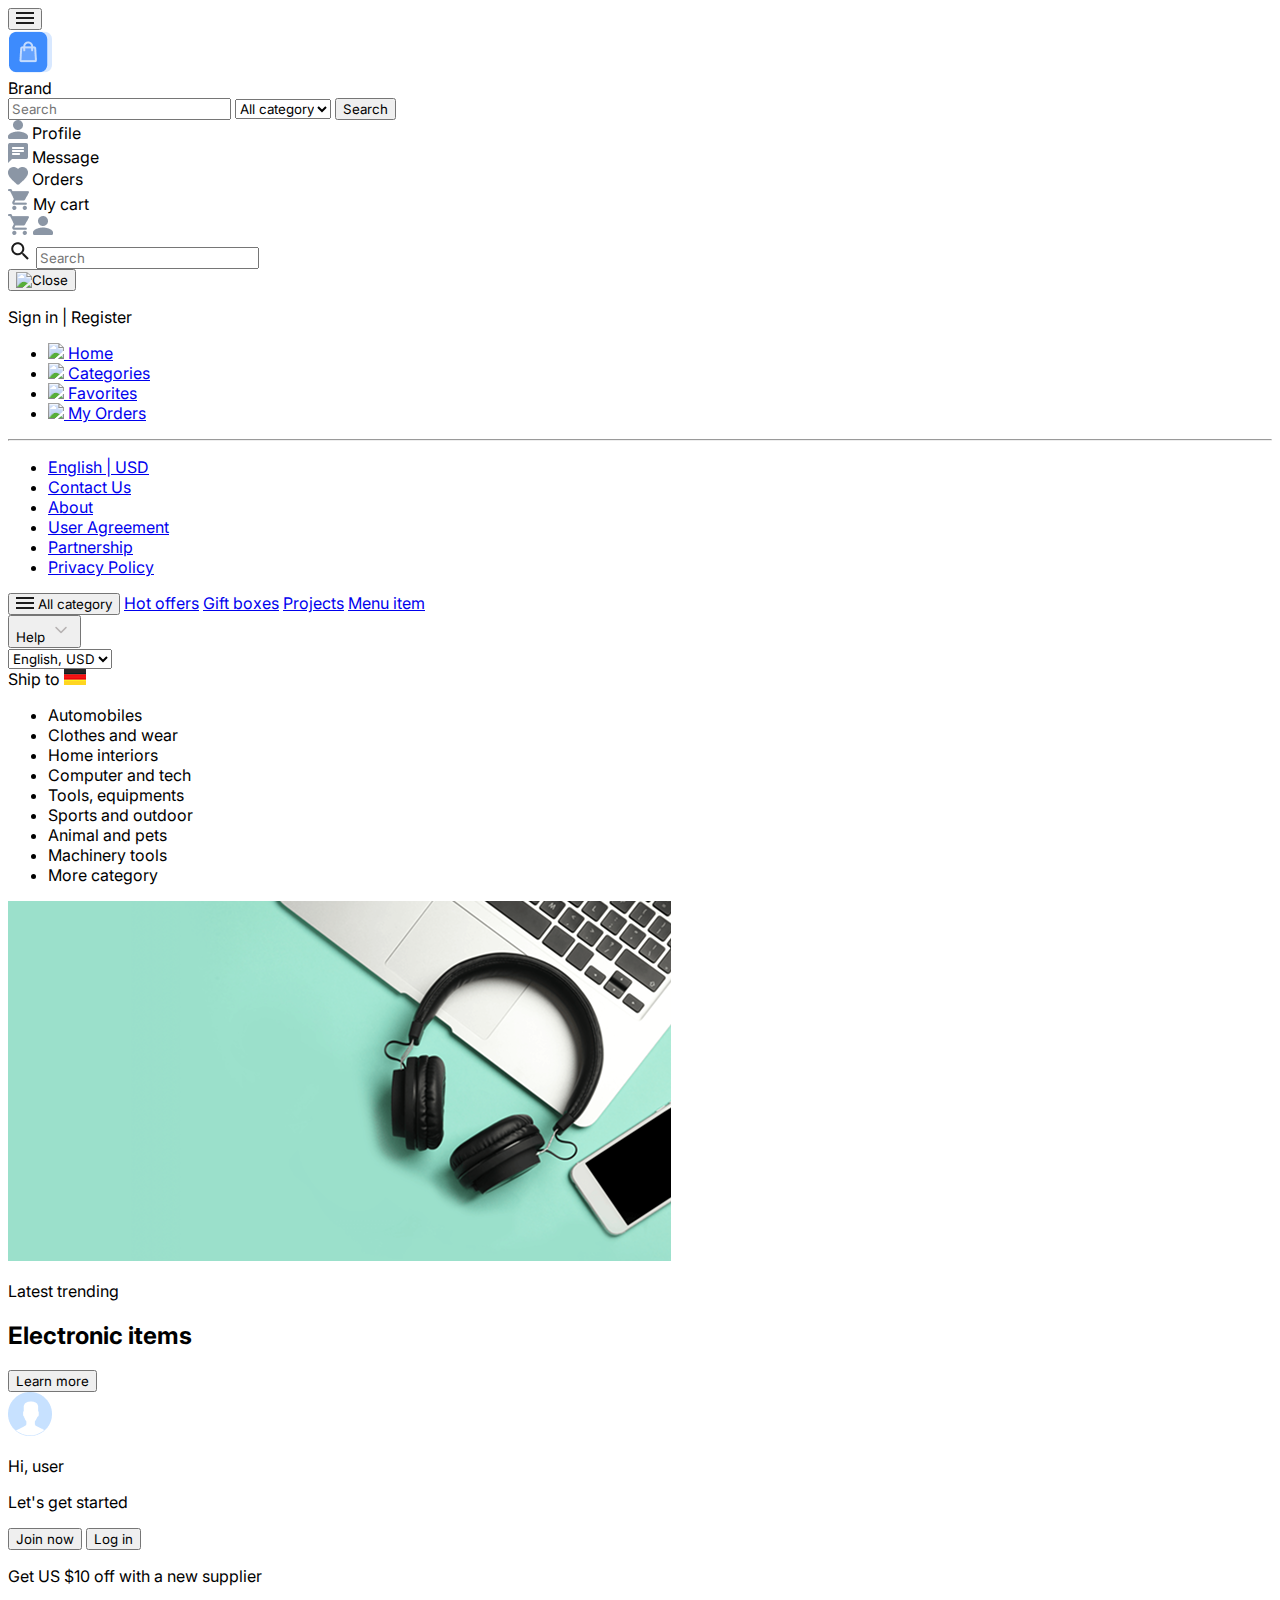
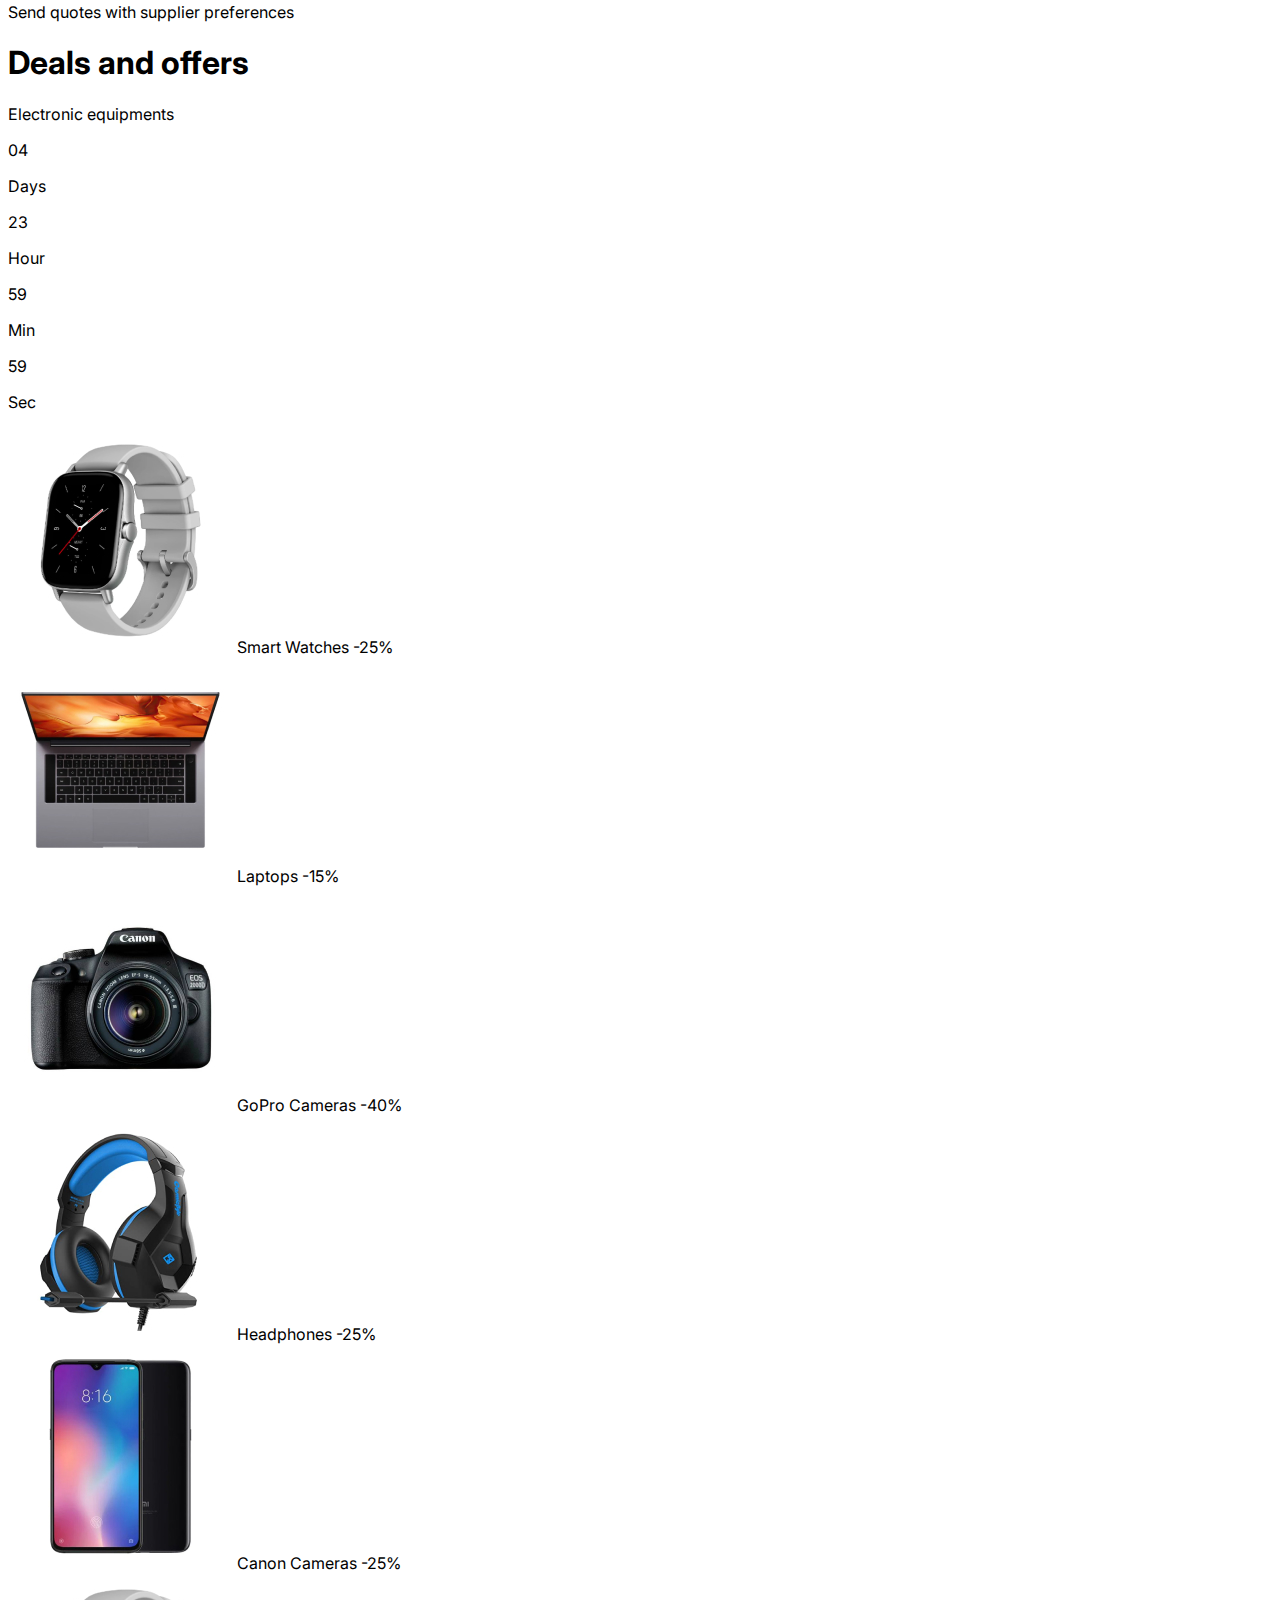
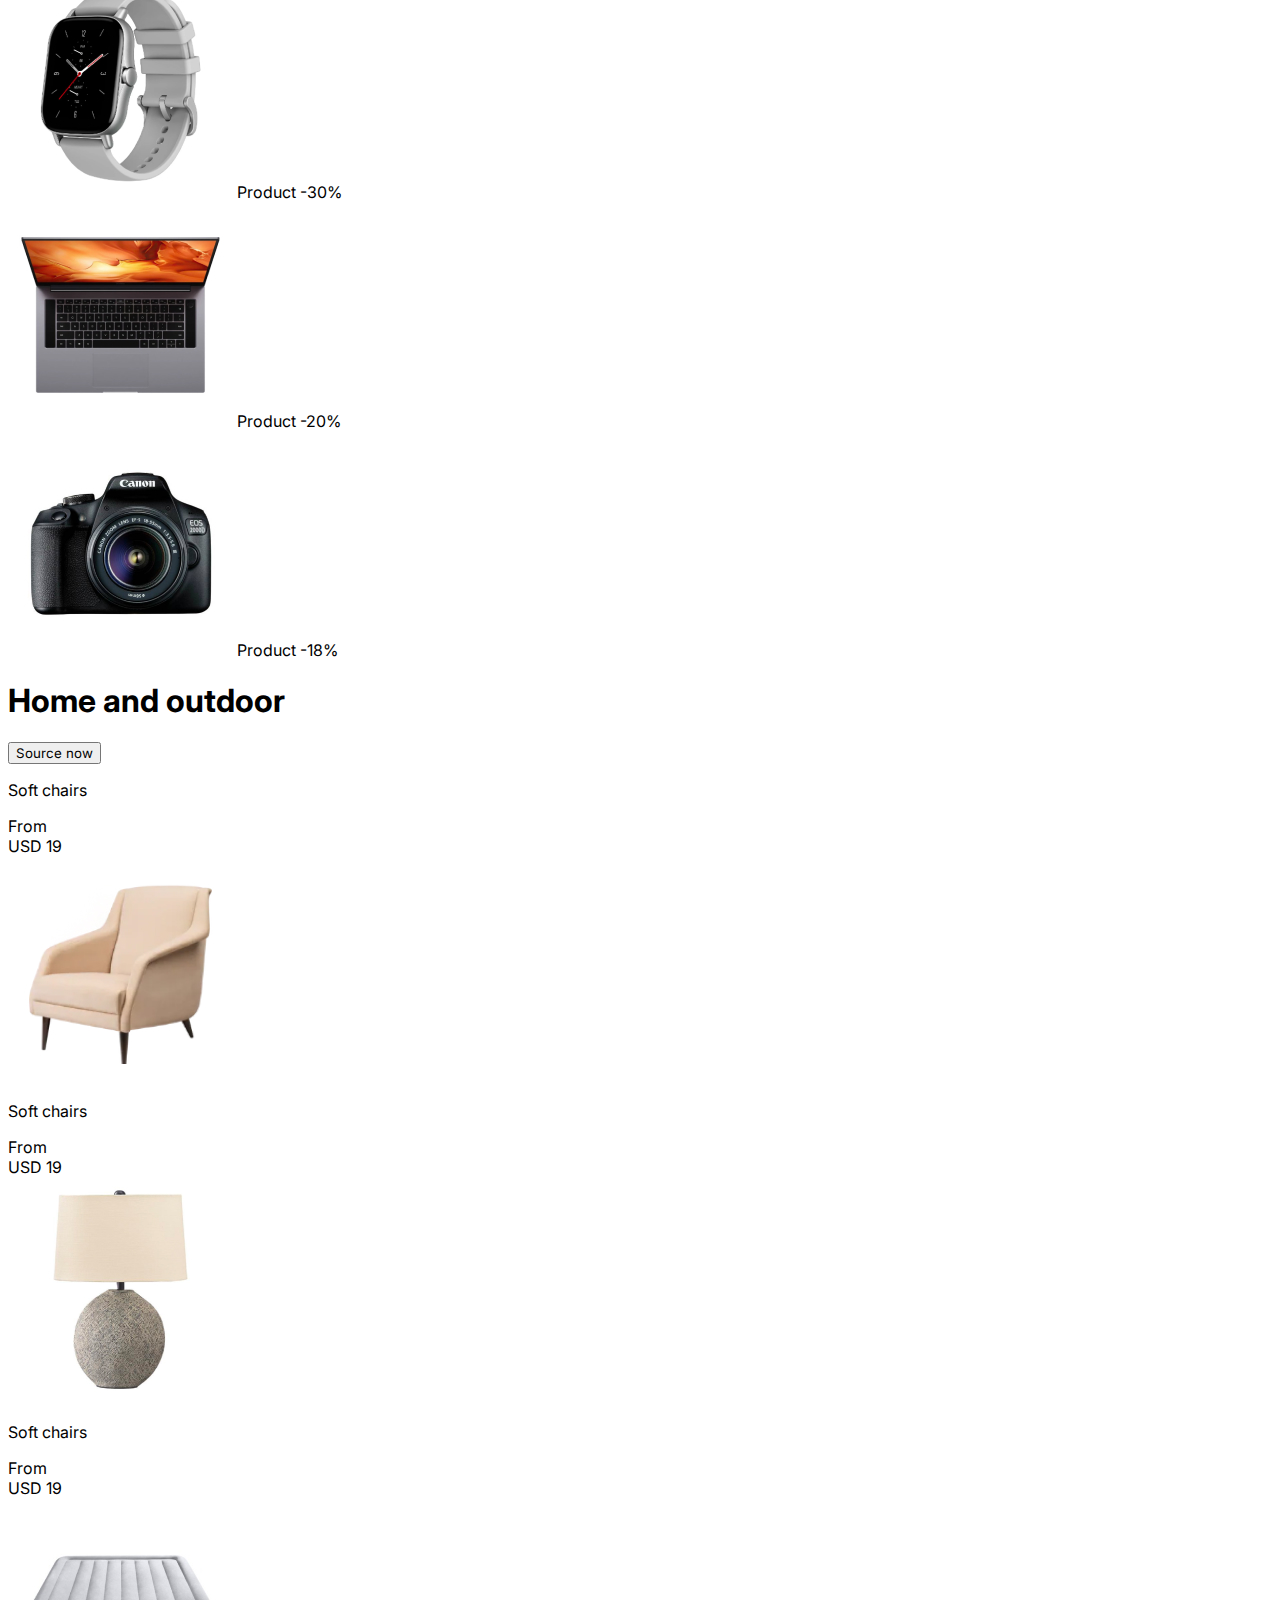
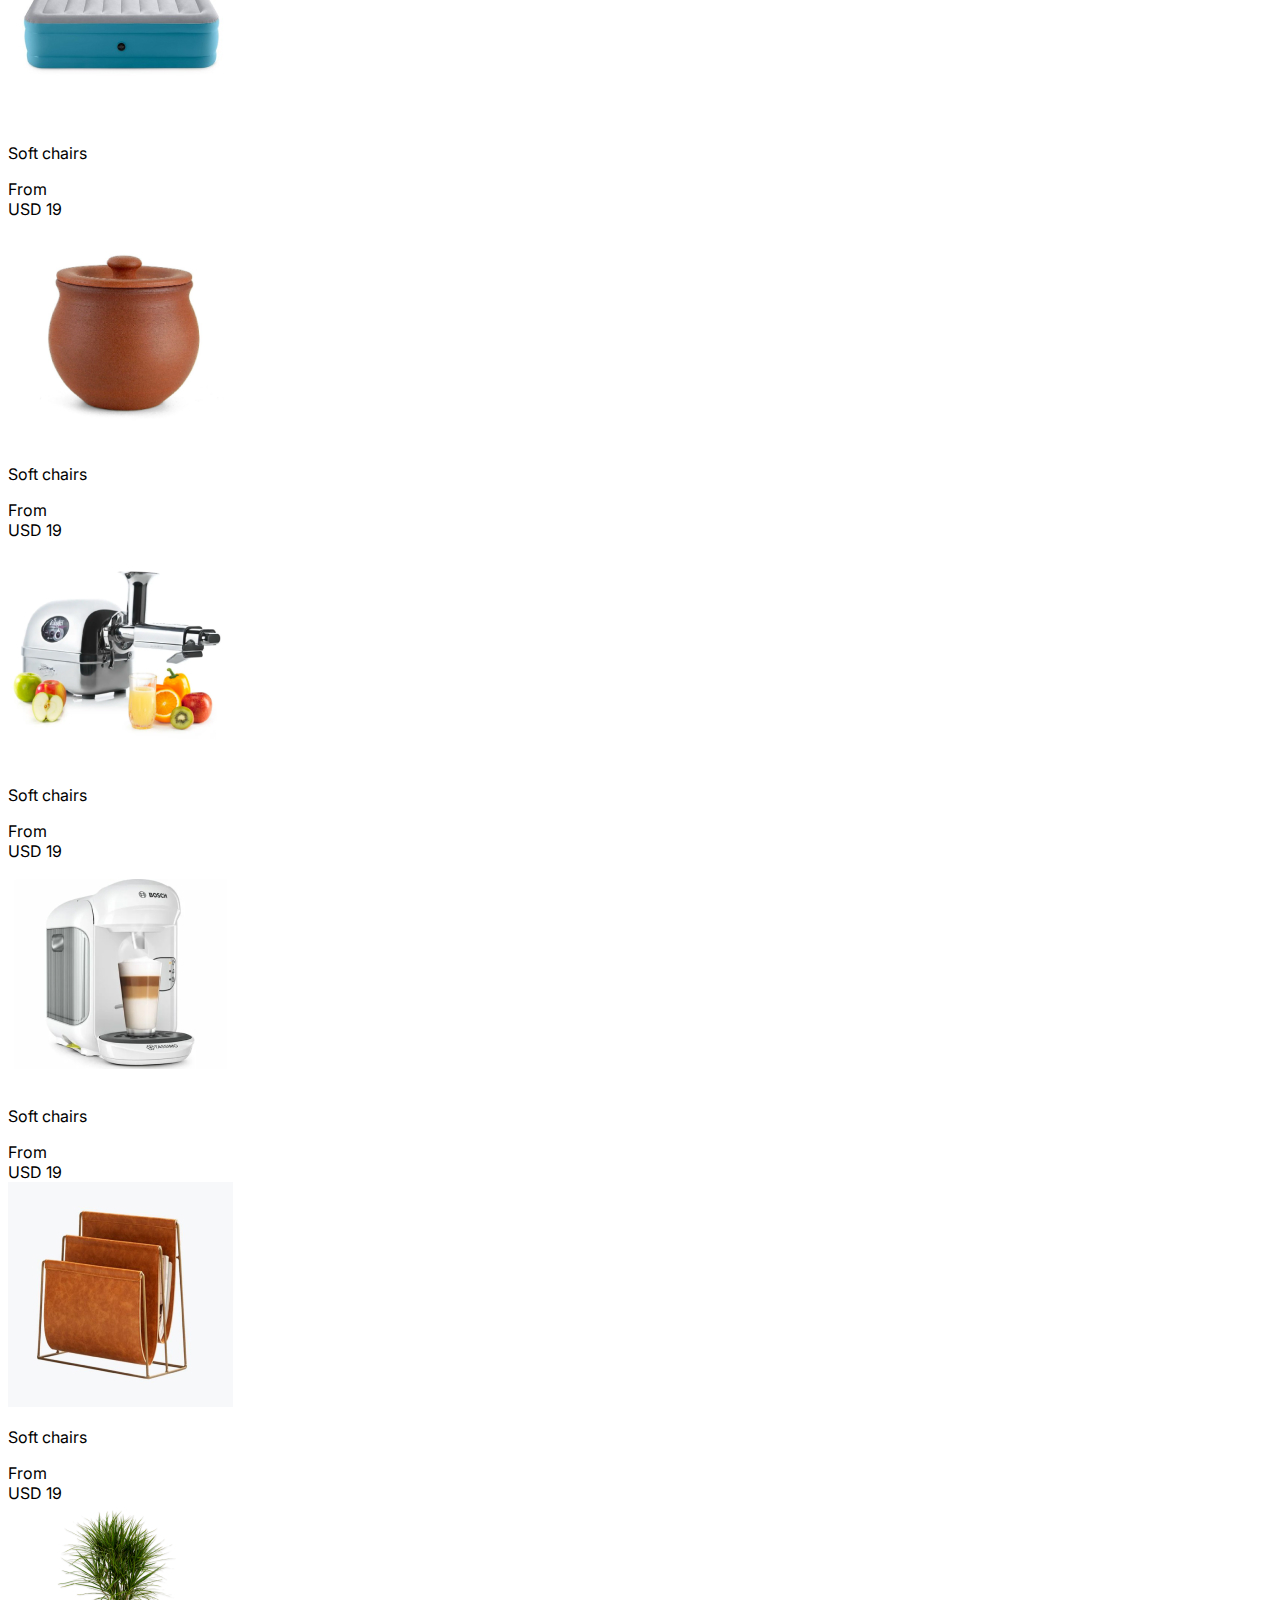
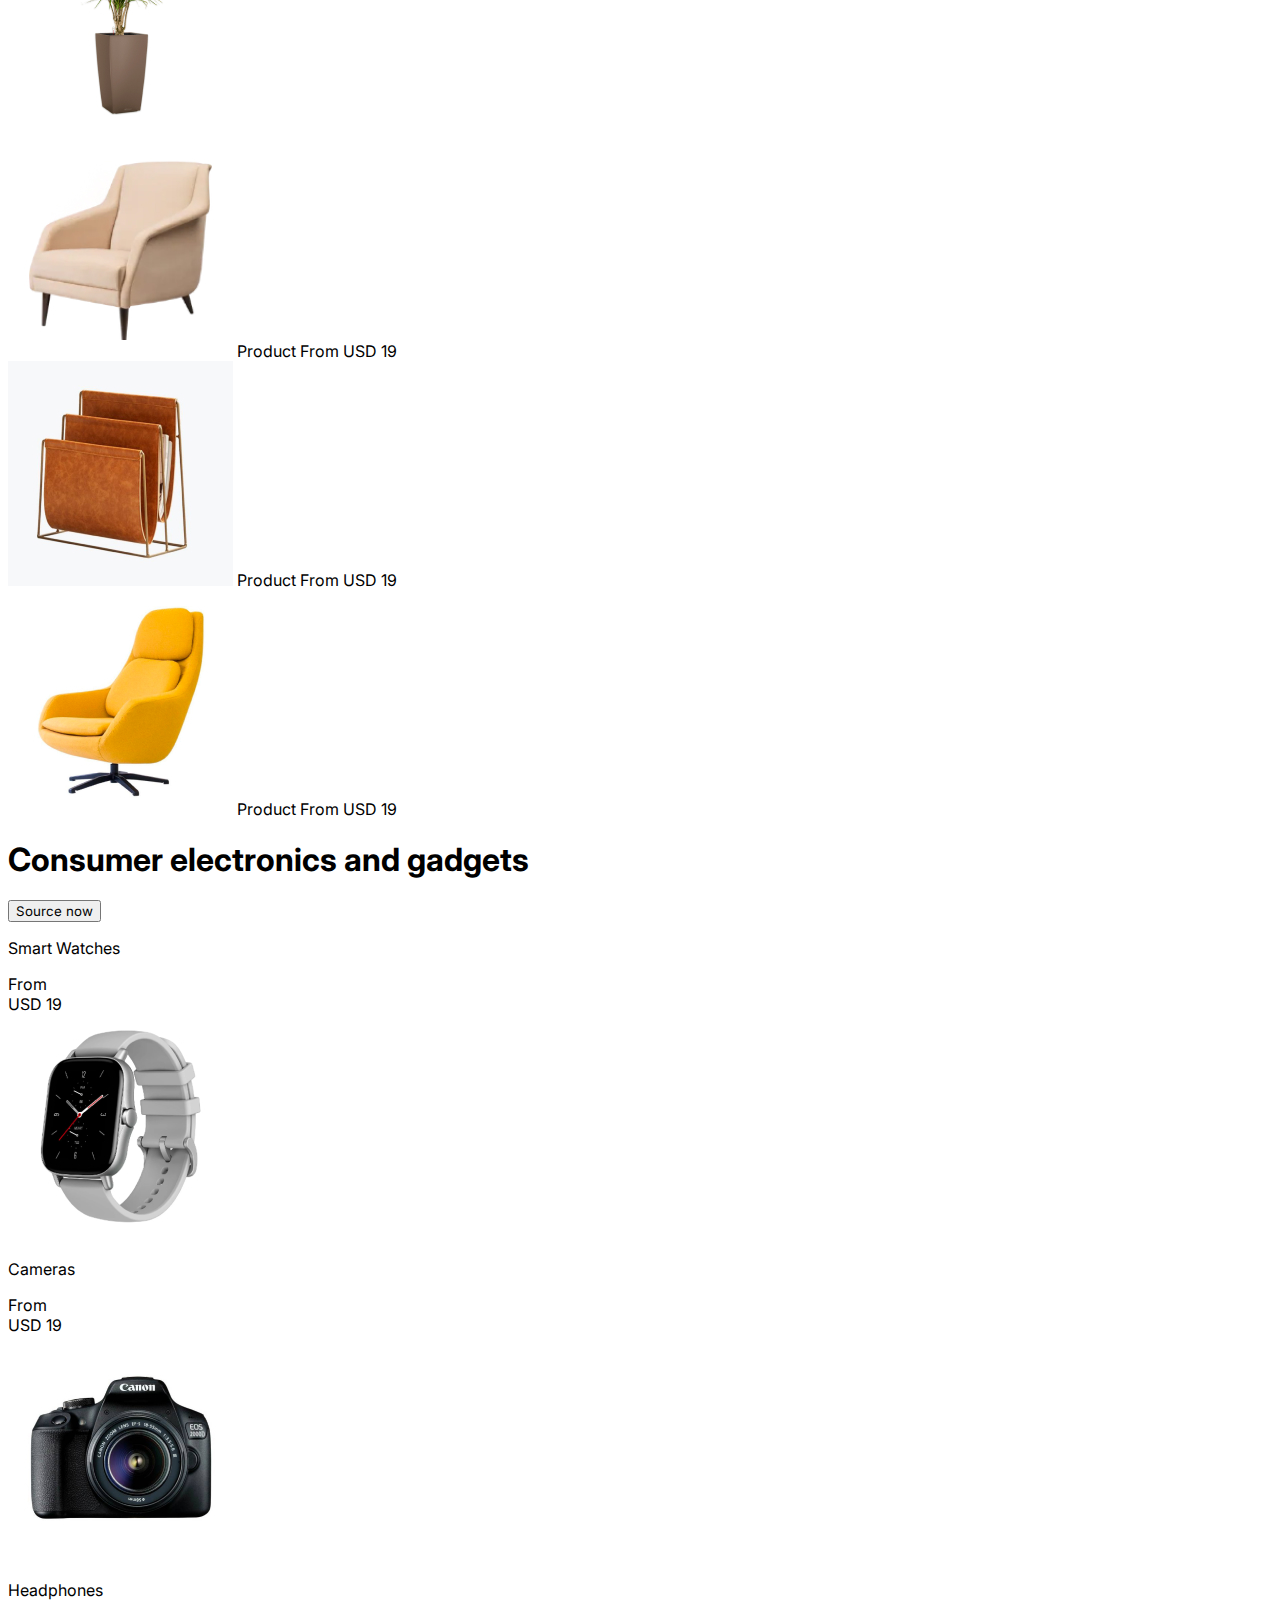
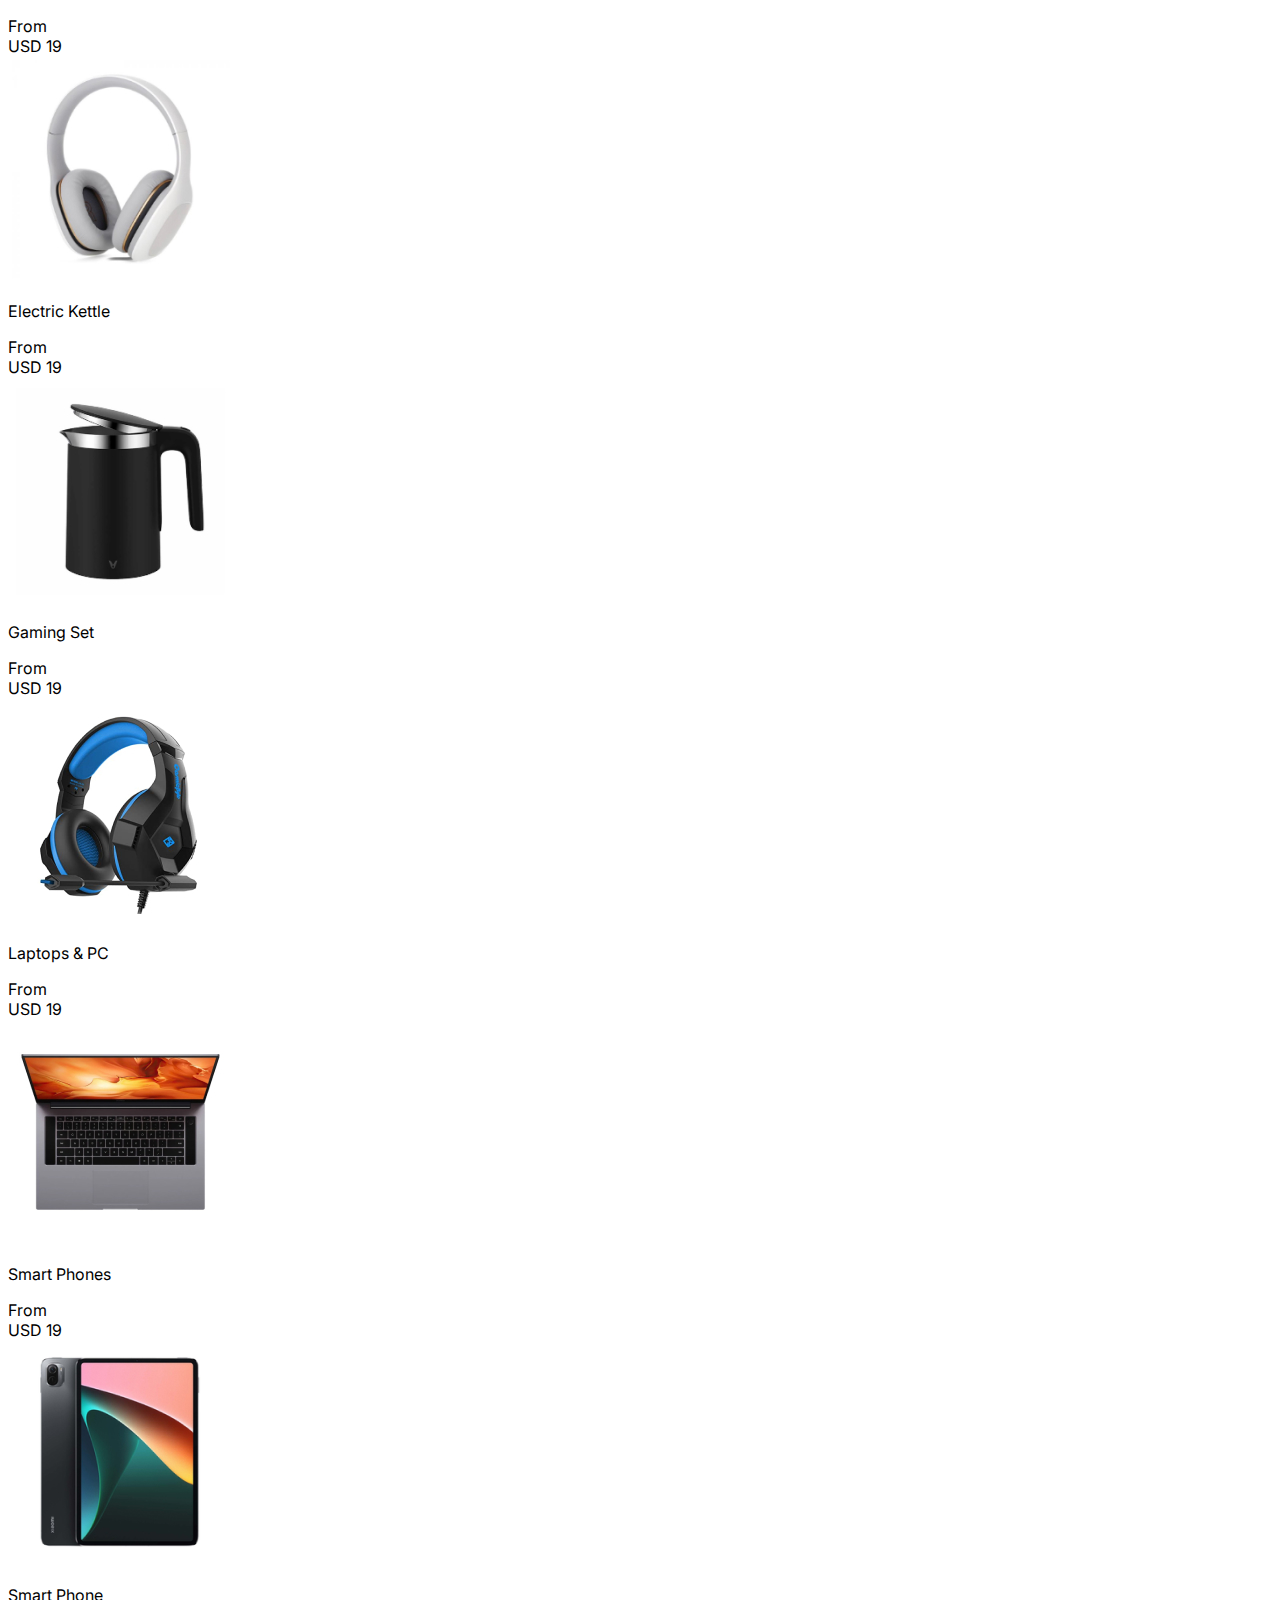
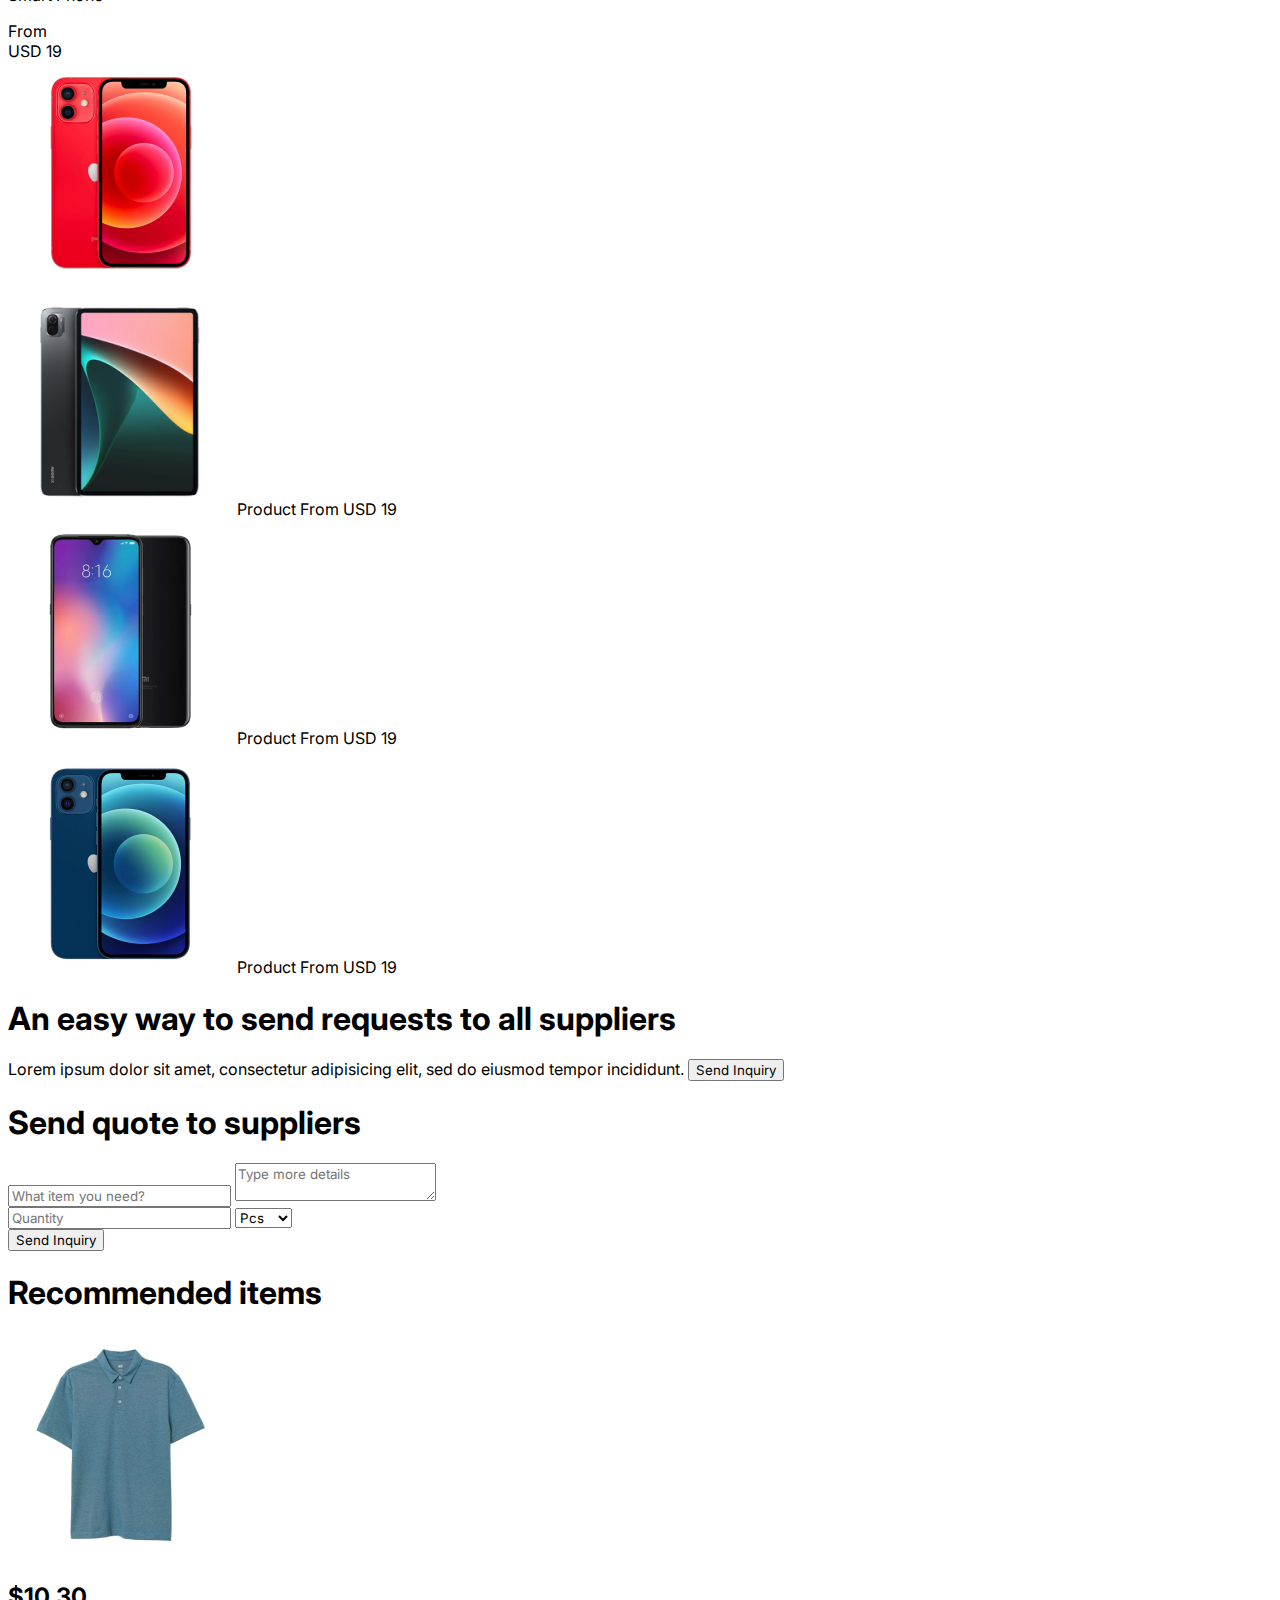
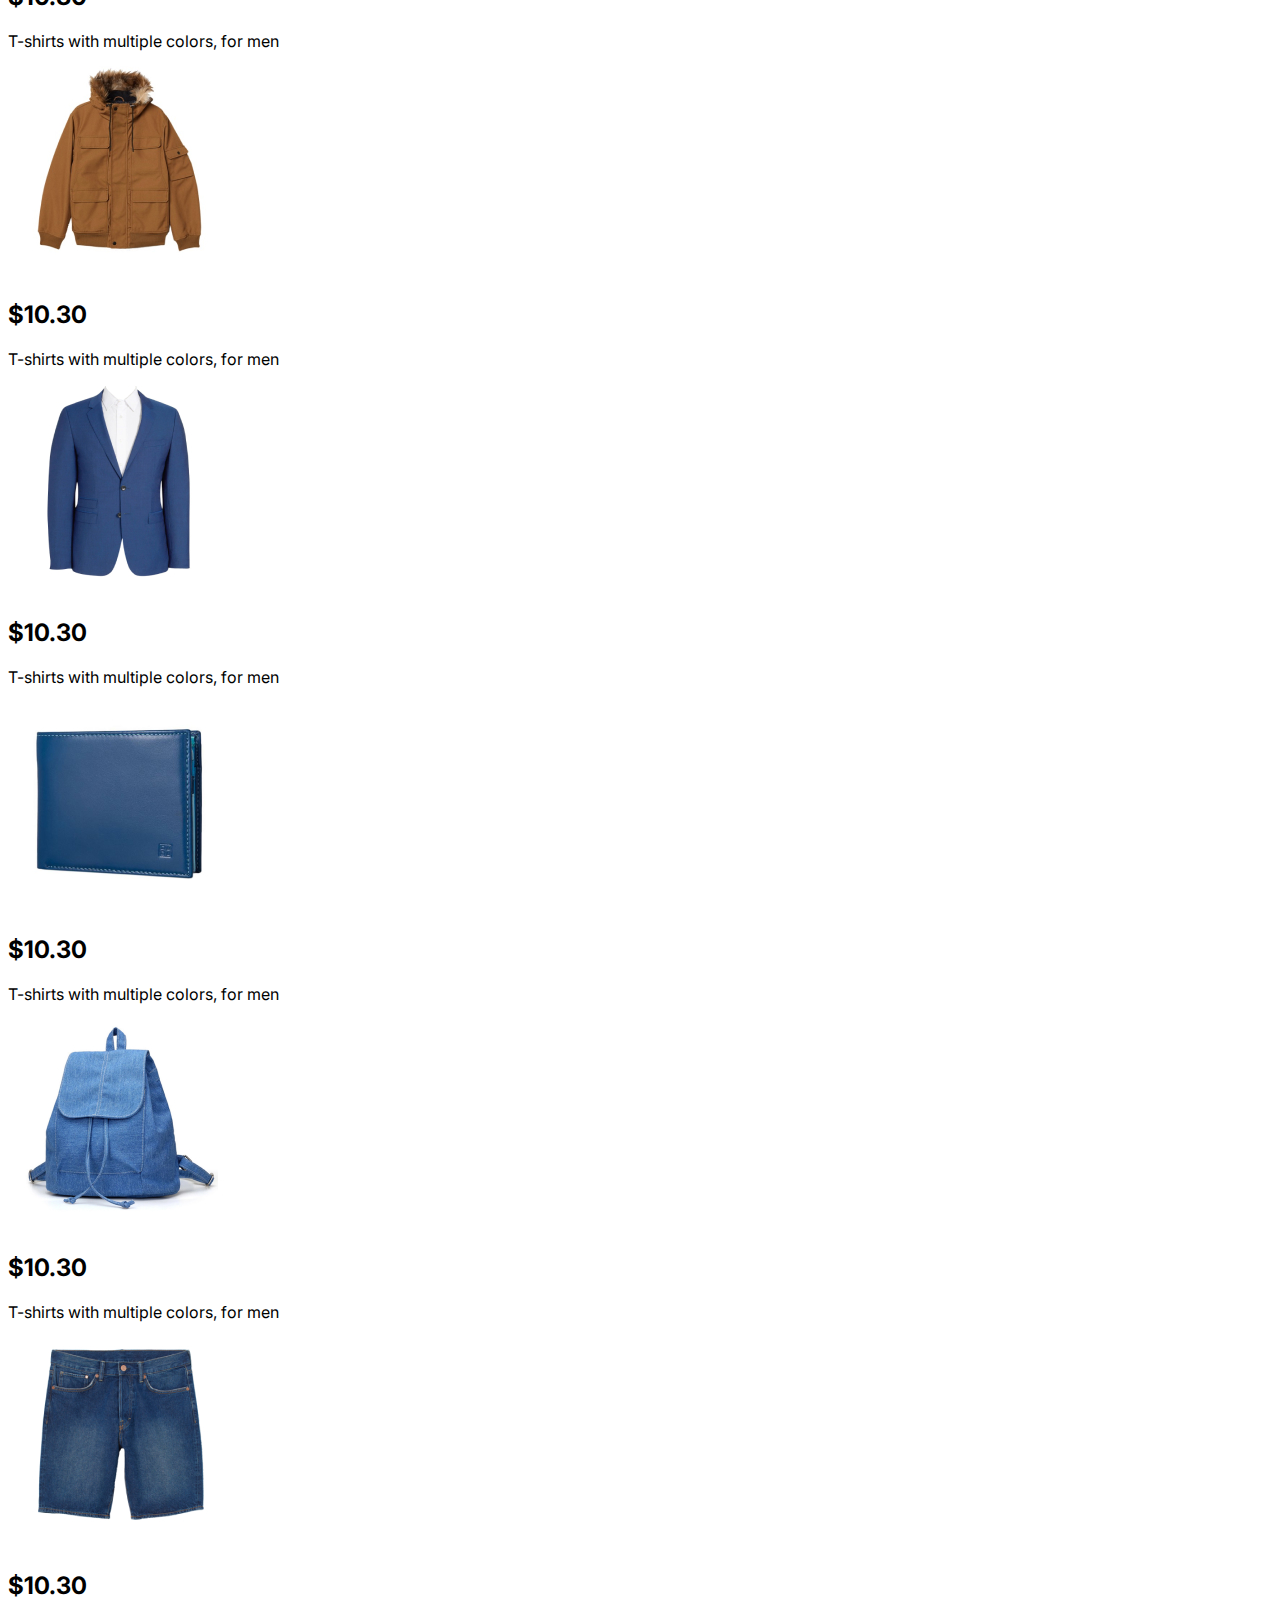
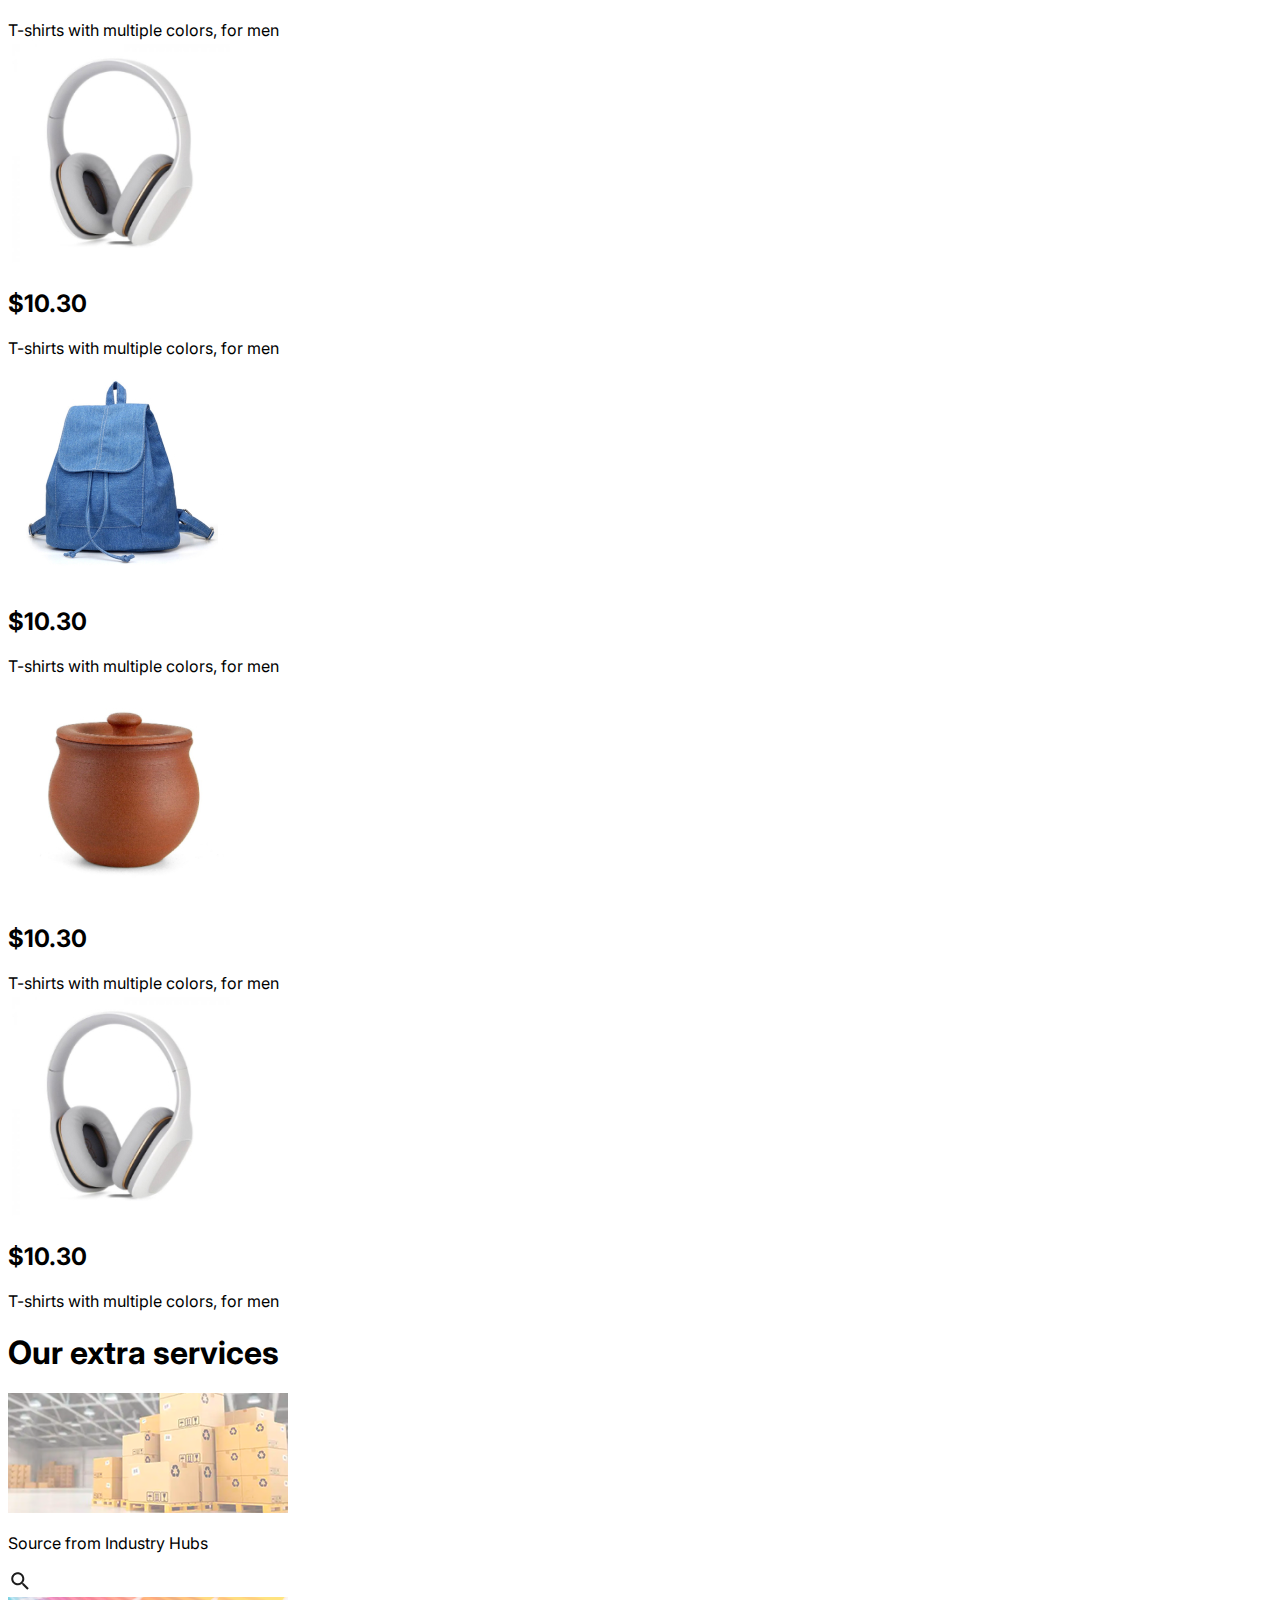
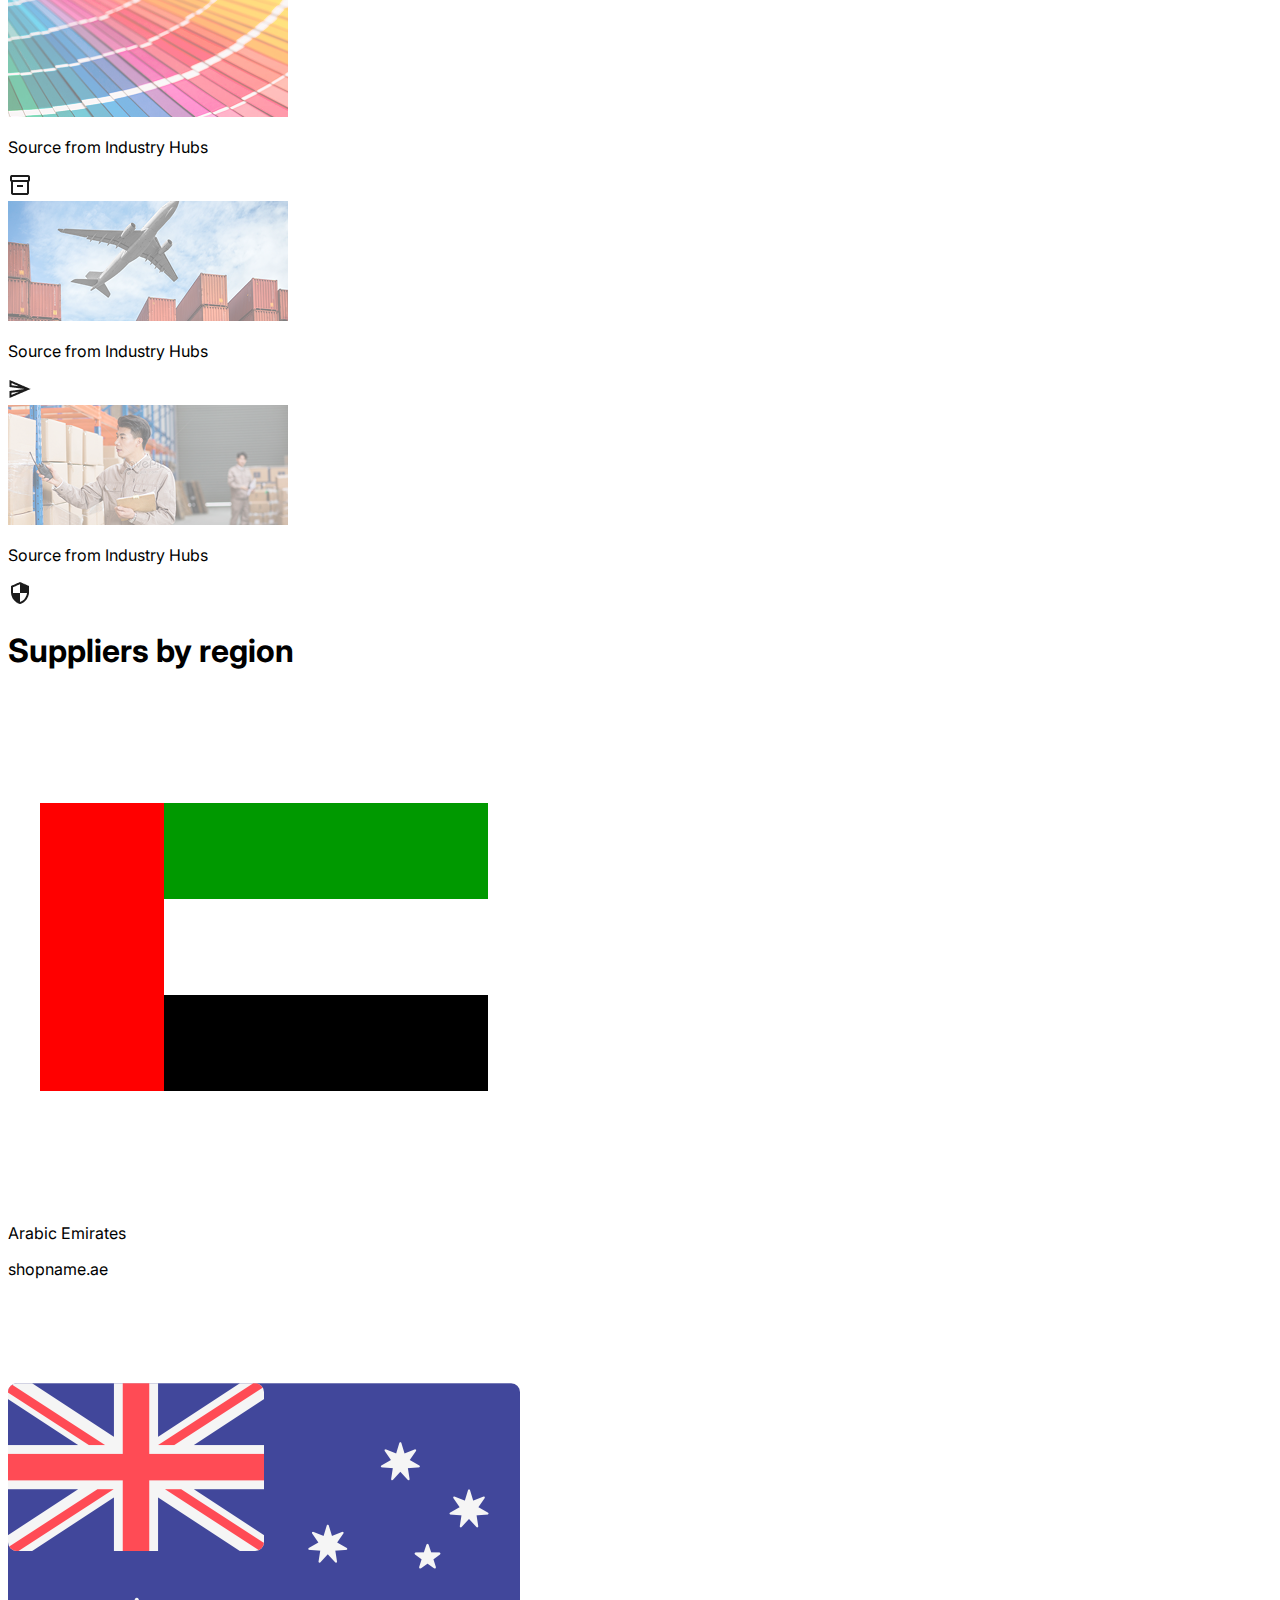
==== public/home.html @ edd0fe10 "Home Page completed" ====
<!DOCTYPE html>
<html lang="en">
  <head>
    <meta charset="UTF-8" />
    <meta name="viewport" content="width=device-width, initial-scale=1.0" />
    <link rel="stylesheet" href="style.css">
    <script src="https://cdn.tailwindcss.com"></script>
    <link rel="preconnect" href="https://fonts.googleapis.com" />
    <link rel="preconnect" href="https://fonts.gstatic.com" crossorigin />
    <link
      href="https://fonts.googleapis.com/css2?family=Inter:ital,opsz,wght@0,14..32,100..900;1,14..32,100..900&display=swap"
      rel="stylesheet"
    />
    <title>Ecommerce Header</title>
  </head>
  <style>
    * {
      font-family: "Inter", sans-serif;
    }
  </style>
  <body>
    <header
      class="w-full h-20 flex items-center px-4 sm:px-20 border-b shadow-sm bg-white px-20"
    >
      <!-- Mobile Menu Button -->
      <button id="menu-btn" class="block md:hidden">
        <img
          src="/public/Assets/user-options/menu.png"
          alt="Menu"
          class="h-3"
        />
      </button>

      <!-- Logo -->
      <div
        class="flex items-center space-x-2 text-blue-600 font-bold text-xl ml-3 sm:ml-6"
      >
        <div class="bg-blue-100 p-2 rounded-lg">
          <img
            src="/public/Assets/user-options/logo-symbol.png"
            alt="Brand Logo"
            class="h-6"
          />
        </div>
        <span class="text-2xl sm:text-3xl">Brand</span>
      </div>

      <!-- Search Bar (Only for Larger Screens) -->
      <div class="hidden md:flex flex-1 justify-center px-20">
        <div
          class="flex border-2 border-blue-500 rounded-lg overflow-hidden w-full max-w-xl"
        >
          <input
            type="text"
            placeholder="Search"
            class="p-2 w-full outline-none border-none"
          />
          <select class="border-l px-2 text-gray-600 hidden md:block">
            <option>All category</option>
          </select>
          <button class="bg-blue-600 text-white px-4 border-l border-blue-500">
            Search
          </button>
        </div>
      </div>

      <!-- User Actions -->
      <div class="hidden md:flex items-center space-x-4 text-gray-600">
        <div class="flex flex-col items-center text-sm">
          <img
            src="/public/Assets/user-options/profile.png"
            alt="Profile"
            class="h-5"
          />
          <span>Profile</span>
        </div>
        <div class="flex flex-col items-center text-sm">
          <img
            src="/public/Assets/user-options/message.png"
            alt="Message"
            class="h-5"
          />
          <span>Message</span>
        </div>
        <div class="flex flex-col items-center text-sm">
          <img
            src="/public/Assets/user-options/heart.png"
            alt="Orders"
            class="h-5"
          />
          <span>Orders</span>
        </div>
        <div class="flex flex-col items-center text-sm">
          <img
            src="/public/Assets/user-options/cart.png"
            alt="Cart"
            class="h-5"
          />
          <span>My cart</span>
        </div>
      </div>

      <!-- Mobile Cart & Profile (Aligned to Right) -->
      <div class="md:hidden flex items-center space-x-4 ml-auto">
        <img
          src="/public/Assets/user-options/cart.png"
          alt="Cart"
          class="h-6"
        />
        <img
          src="/public/Assets/user-options/profile.png"
          alt="Profile"
          class="h-6"
        />
      </div>
    </header>

    <!-- Mobile Search Bar (Displayed Below Header) -->
    <div class="block md:hidden px-4 mt-2">
      <div class="relative w-full">
        <span
          class="absolute left-3 top-1/2 transform -translate-y-1/2 text-gray-400"
        >
          <img
            src="/public/Assets/icons/search.png"
            alt=""
            class="opacity-10"
          />
        </span>
        <input
          type="text"
          placeholder="Search"
          class="pl-10 pr-4 py-2 w-full bg-gray-100 rounded-lg outline-none text-gray-600"
        />
      </div>
    </div>

    <!-- Mobile Sidebar -->
    <div
    id="sidebar"
    class="fixed top-0 left-0 w-64 h-full bg-white shadow-lg transform -translate-x-full transition-transform duration-300 z-50 md:hidden"
  >
    <!-- Overlay (for closing sidebar on outside click) -->
    <div id="sidebarOverlay" class="fixed inset-0 bg-black opacity-50 hidden"></div>
  
    <!-- Sidebar Content -->
    <div class="relative h-full p-6">
      <!-- Close Button -->
      <button id="close-menu" class="absolute top-4 right-4">
        <img src="/public/Assets/user-options/close.png" alt="Close" class="h-6" />
      </button>
  
      <!-- Sign In Section -->
      <p class="text-gray-700 font-bold text-lg">Sign in | Register</p>
  
      <!-- Navigation Links -->
      <ul class="mt-4 space-y-4">
        <li>
          <a href="#" class="flex items-center space-x-2">
            <img src="/public/Assets/user-options/home.png" class="h-5" />
            <span>Home</span>
          </a>
        </li>
        <li>
          <a href="#" class="flex items-center space-x-2">
            <img src="/public/Assets/user-options/category.png" class="h-5" />
            <span>Categories</span>
          </a>
        </li>
        <li>
          <a href="#" class="flex items-center space-x-2">
            <img src="/public/Assets/user-options/favorites.png" class="h-5" />
            <span>Favorites</span>
          </a>
        </li>
        <li>
          <a href="#" class="flex items-center space-x-2">
            <img src="/public/Assets/user-options/orders.png" class="h-5" />
            <span>My Orders</span>
          </a>
        </li>
      </ul>
  
      <!-- Divider -->
      <hr class="my-4" />
  
      <!-- Additional Links -->
      <ul class="space-y-4">
        <li><a href="#">English | USD</a></li>
        <li><a href="#">Contact Us</a></li>
        <li><a href="#">About</a></li>
        <li><a href="#">User Agreement</a></li>
        <li><a href="#">Partnership</a></li>
        <li><a href="#">Privacy Policy</a></li>
      </ul>
    </div>
  </div>
  

    <!-- Navigation Bar -->
    <nav
      class="hidden md:flex w-full items-center justify-between px-6 py-2 text-gray-700 border-b mb-10"
    >
      <div
        class="flex space-x-4 font-semibold text-md ml-20 overflow-x-auto md:overflow-visible whitespace-nowrap"
      >
        <button class="flex items-center space-x-5">
          <img
            src="/public/Assets/user-options/menu.png"
            alt="Menu"
            class="h-4"
          />
          <span>All category</span>
        </button>
        <a href="#">Hot offers</a>
        <a href="#">Gift boxes</a>
        <a href="#">Projects</a>
        <a href="#">Menu item</a>
        <div class="relative">
          <button class="flex items-center space-x-1">
            <span>Help</span>
            <img
              src="/public/Assets/user-options/down-arrow.png"
              alt="▼"
              class="h-3"
            />
          </button>
        </div>
      </div>

      <div class="hidden md:flex items-center space-x-4 text-sm font-semibold">
        <select class="text-gray-600">
          <option>English, USD</option>
        </select>
        <div class="flex items-center space-x-1">
          <span>Ship to</span>
          <img
            src="/public/Assets/user-options/flag.png"
            alt="DE"
            class="h-4"
          />
        </div>
      </div>
    </nav>

<!-- Section 1 -->

<section class="max-w-[1180px] h-[180px] sm:h-[400px] mx-auto mt-6 flex items-center justify-center overflow-hidden">
    <div class="w-[1120px] h-full flex gap-3 sm:flex-row flex-col">

        <!-- Left Sidebar (Hidden on mobile) -->
        <div class="w-[23%] hidden sm:flex overflow-hidden">
            <ul class="space-y-1 text-gray-700 text-base w-full">
                <li class="bg-blue-100 text-blue-600 font-semibold p-2 rounded-lg">Automobiles</li>
                <li class="p-2 hover:bg-gray-100 rounded-lg cursor-pointer">Clothes and wear</li>
                <li class="p-2 hover:bg-gray-100 rounded-lg cursor-pointer">Home interiors</li>
                <li class="p-2 hover:bg-gray-100 rounded-lg cursor-pointer">Computer and tech</li>
                <li class="p-2 hover:bg-gray-100 rounded-lg cursor-pointer">Tools, equipments</li>
                <li class="p-2 hover:bg-gray-100 rounded-lg cursor-pointer">Sports and outdoor</li>
                <li class="p-2 hover:bg-gray-100 rounded-lg cursor-pointer">Animal and pets</li>
                <li class="p-2 hover:bg-gray-100 rounded-lg cursor-pointer">Machinery tools</li>
                <li class="p-2 hover:bg-gray-100 rounded-lg cursor-pointer">More category</li>
            </ul>
        </div>

        <!-- Main Banner (Full width on mobile) -->
        <div class="w-full sm:w-[58%] h-full relative overflow-hidden">
            <img src="/public/Assets/user-options/Banner-board-800x420 2.png" 
                 alt="Banner" 
                 class="w-full h-full object-cover">
            <div class="absolute top-1/4 left-6 text-xs sm:text-base">
                <p class="text-gray-700">Latest trending</p>
                <h2 class="text-lg sm:text-2xl font-bold">Electronic items</h2>
                <button class="mt-1 sm:mt-2 bg-white border border-gray-300 px-2 sm:px-3 py-1 rounded-lg shadow text-xs sm:text-sm">
                    Learn more
                </button>
            </div>
        </div>

        <!-- Right Sidebar (Hidden on mobile) -->
        <div class="w-[17%] hidden sm:flex flex-col space-y-2">
            <!-- User Box -->
            <div class="bg-blue-100 p-4 rounded-lg text-gray-700 text-sm flex flex-col items-center">
                <!-- User Avatar & Text -->
                <div class="flex items-center">
                    <img src="/public/Assets/user-options/Avatar.png" alt="User Avatar" class="h-10 w-10">
                    <div>
                        <p class="font-medium">Hi, user</p>
                        <p class="text-gray-600 text-xs">Let's get started</p>
                    </div>
                </div>

                <!-- Buttons -->
                <button class="bg-blue-600 text-white px-4 py-2 mt-3 w-full rounded-lg text-sm font-medium">
                    Join now
                </button>
                <button class="bg-white border border-gray-300 px-4 py-2 mt-2 w-full rounded-lg text-sm font-medium">
                    Log in
                </button>
            </div>

            <!-- Offer Boxes -->
            <div class="bg-orange-400 text-white p-3 rounded-lg text-sm w-3/2">
                <p class="w-[75px]">Get US $10 off with a new supplier</p> 
            </div>
            <div class="bg-teal-400 text-white p-3 rounded-lg text-sm">
                <p class="w-[115px]">Send quotes with supplier preferences</p>
            </div>
        </div>

    </div>  <!-- End of Wrapper -->
</section>



<!-- Deals and Offers section -->
<section class="max-w-[1180px] h-[240px] mx-auto flex items-center border bg-white rounded-lg mt-10 mb-10 md:flex-row flex-col" id="deals">
  <!-- First Div (Title & Timer) -->
  <div class="w-full lg:w-[25%] h-[235px] p-5" id="text-timer">
    <div class="text-left">
      <h1 class="lg:text-[20px] text-[18px] font-semibold">Deals and offers</h1>
      <span class="text-[#8B96A5] text-[13px]">Electronic equipments</span>
    </div>
 
    <div class="flex space-x-2 lg:text-white mt-4 text-gray-500" id="clock">
      <div class="lg:bg-gray-700 w-[45px] h-[50px] flex flex-col items-center justify-center rounded-md bg-gray-200 " id="days-div">
        <p id="days" class="lg:text-base font-semibold">00</p>
        <p class="text-[10px]">Days</p>
      </div>
      <div class="lg:bg-gray-700 w-[45px] h-[50px] flex flex-col items-center justify-center rounded-md bg-gray-200 time">
        <p id="hours" class="lg:text-base font-semibold">00</p>
        <p class="text-[10px]">Hour</p>
      </div>
      <div class="lg:bg-gray-700 w-[45px] h-[50px] flex flex-col items-center justify-center rounded-md bg-gray-200 time">
        <p id="minutes" class="lg:text-base font-semibold">00</p>
        <p class="text-[10px]">Min</p>
      </div>
      <div class="lg:bg-gray-700 w-[45px] h-[50px] flex flex-col items-center justify-center rounded-md bg-gray-200 time">
        <p id="seconds" class="lg:text-base font-semibold">00</p>
        <p class="text-[10px]">Sec</p>
      </div>
    </div>
  </div>

  <!-- Products Display (For Desktop) -->
  <div class="w-full md:w-[80%] flex p-2 overflow-hidden md:overflow-visible original-products">
    <div class="flex w-full md:flex-row flex-nowrap overflow-x-auto space-x-4">
      <!-- Product 1 -->
      <div class="w-[179px] h-[235px] flex flex-col items-center justify-center gap-2 border-l">
        <img src="/public/Assets/tech/8.jpg" alt="Smart Watches" class="h-[140px]">
        <span class="text-[#1C1C1C] font-normal text-base">Smart Watches</span>
        <span class="bg-[#FFE3E3] rounded-2xl p-1 text-[#EB001B] text-sm">-25%</span>
      </div>
      <!-- Product 2 -->
      <div class="w-[179px] h-[235px] flex flex-col items-center justify-center gap-2 border-l">
        <img src="/public/Assets/tech/7.jpg" alt="Headphones" class="h-[140px]">
        <span class="text-[#1C1C1C] font-normal text-base">Laptops</span>
        <span class="bg-[#FFE3E3] rounded-2xl p-1 text-[#EB001B] text-sm">-15%</span>
      </div>
      <!-- Product 3 -->
      <div class="w-[179px] h-[235px] flex flex-col items-center justify-center gap-2 border-l">
        <img src="/public/Assets/tech/6.jpg" alt="Laptops" class="h-[140px]">
        <span class="text-[#1C1C1C] font-normal text-base">GoPro Cameras</span>
        <span class="bg-[#FFE3E3] rounded-2xl p-1 text-[#EB001B] text-sm">-40%</span>
      </div>
      <!-- Product 4 -->
      <div class="w-[179px] h-[235px] flex flex-col items-center justify-center gap-2 border-l">
        <img src="/public/Assets/tech/5.jpg" alt="Tablets" class="h-[140px]">
        <span class="text-[#1C1C1C] font-normal text-base">Headphones</span>
        <span class="bg-[#FFE3E3] rounded-2xl p-1 text-[#EB001B] text-sm">-25%</span>
      </div>
      <!-- Product 5 -->
      <div class="w-[179px] h-[235px] flex flex-col items-center justify-center gap-2 border-l">
        <img src="/public/Assets/tech/3.jpg" alt="Cameras" class="h-[140px]">
        <span class="text-[#1C1C1C] font-normal text-base">Canon Cameras</span>
        <span class="bg-[#FFE3E3] rounded-2xl p-1 text-[#EB001B] text-sm">-25%</span>
      </div>
    </div>
  </div>

  <!-- Alternative Products Display (Only for Mobile) -->
  <div class="w-full flex lg:p-2 overflow-hidden md:hidden mobile-products">
    <div class="flex w-full flex-nowrap overflow-x-auto lg:space-x-4">
      <!-- Mobile Product 1 -->
      <div class="lg:w-[179px] lg:h-[235px] h-[160px] w-[180px] flex flex-col items-center justify-center lg:gap-2 border-l">
        <img src="/public/Assets/tech/8.jpg" alt="Gaming Mouse Image" class="lg:h-[140px] h-[95px] w-[95px]">
        <span class="text-[#1C1C1C] font-normal lg:text-base text-[13px]">Product</span>
        <span class="bg-[#E3FFEC] rounded-2xl p-1 text-[#00A800] lg:text-sm text-[13px]">-30%</span>
      </div>
      <!-- Mobile Product 2 -->
      <div class="lg:w-[179px] lg:h-[235px] h-[160px] w-[180px] flex flex-col items-center justify-center lg:gap-2 border-l">
        <img src="/public/Assets/tech/7.jpg" alt="Wireless Keyboard" class="lg:h-[140px] h-[95px] w-[95px]">
        <span class="text-[#1C1C1C] font-normal lg:text-base text-[13px]">Product</span>
        <span class="bg-[#E3FFEC] rounded-2xl p-1 text-[#00A800] lg:text-sm text-[13px]">-20%</span>
      </div>
      <!-- Mobile Product 3 -->
      <div class="lg:w-[179px] lg:h-[235px] h-[160px] w-[180px] flex flex-col items-center justify-center lg:gap-2 border-l">
        <img src="/public/Assets/tech/6.jpg" alt="Bluetooth Speaker" class="lg:h-[140px] h-[95px] w-[95px]">
        <span class="text-[#1C1C1C] font-normal lg:text-base text-[13px]">Product</span>
        <span class="bg-[#E3FFEC] rounded-2xl p-1 text-[#00A800] lg:text-sm text-[13px]">-18%</span>
      </div>
    </div>
  </div>
</section>


<!-- Home and Outdoor -->
<section class="homeNoutdoor max-w-[1180px] h-[240px] mx-auto flex items-center bg-white lg:rounded-lg lg:mt-10 lg:mb-10 md:flex-row flex-col">
  <!-- Heading -->
  <div class="w-full lg:max-w-[20%]  lg:h-full relative bg-cover bg-center lg:bg-[url('/public/Assets/bg-images/image92.png')]">
    <!-- Text Overlay -->
    <div class="lg:absolute top-3 left-3 overlay ">
      <h1 class="text-[#1C1C1C] text-lg font-semibold lg:w-[130px] text-[18px] leading-1 mb-5 mt-2 p-2">
        Home and outdoor
      </h1>
      
        <button class="text-sm border-2 bg-white p-2 rounded-lg outline-none border-none font-semibold ">Source now</button>
    </div>
</div>


  <!-- Product Grid -->
  <div class="w-full lg:w-[80%] h-full flex flex-wrap none product-grid" >
    <!-- Box Styling Adjusted -->
    <div class="w-1/4 p-2 flex justify-between items-center border h-1/2">
      <div class="flex flex-col">
          <p class="text-gray-800 text-sm font-medium pb-2">Soft chairs</p>
          <span class="text-gray-500 text-xs leading-tight">From <br> USD 19</span>
      </div>
      <img src="/public/Assets/interior/1.jpg" alt="Soft chairs" class="h-[70px] mt-10">
  </div>
  

  <div class="w-1/4 p-2 flex justify-between items-center border h-1/2">
    <div class="flex flex-col">
        <p class="text-gray-800 text-sm font-medium pb-2">Soft chairs</p>
        <span class="text-gray-500 text-xs leading-tight">From <br> USD 19</span>
    </div>
    <img src="/public/Assets/interior/6.jpg" alt="Soft chairs" class="h-[70px] mt-10">
</div>

<div class="w-1/4 p-2 flex justify-between items-center border h-1/2">
  <div class="flex flex-col">
      <p class="text-gray-800 text-sm font-medium pb-2">Soft chairs</p>
      <span class="text-gray-500 text-xs leading-tight">From <br> USD 19</span>
  </div>
  <img src="/public/Assets/interior/5.jpg" alt="Soft chairs" class="h-[70px] mt-10">
</div>

<div class="w-1/4 p-2 flex justify-between items-center border h-1/2">
  <div class="flex flex-col">
      <p class="text-gray-800 text-sm font-medium pb-2">Soft chairs</p>
      <span class="text-gray-500 text-xs leading-tight">From <br> USD 19</span>
  </div>
  <img src="/public/Assets/interior/3.jpg" alt="Soft chairs" class="h-[70px] mt-10">
</div>

<div class="w-1/4 p-2 flex justify-between items-center border h-1/2">
  <div class="flex flex-col">
      <p class="text-gray-800 text-sm font-medium pb-2">Soft chairs</p>
      <span class="text-gray-500 text-xs leading-tight">From <br> USD 19</span>
  </div>
  <img src="/public/Assets/interior/9.jpg" alt="Soft chairs" class="h-[70px] mt-10">
</div>

<div class="w-1/4 p-2 flex justify-between items-center border h-1/2">
  <div class="flex flex-col">
      <p class="text-gray-800 text-sm font-medium pb-2">Soft chairs</p>
      <span class="text-gray-500 text-xs leading-tight">From <br> USD 19</span>
  </div>
  <img src="/public/Assets/interior/8.jpg" alt="Soft chairs" class="h-[70px] mt-10">
</div>

<div class="w-1/4 p-2 flex justify-between items-center border h-1/2">
  <div class="flex flex-col">
      <p class="text-gray-800 text-sm font-medium pb-2">Soft chairs</p>
      <span class="text-gray-500 text-xs leading-tight">From <br> USD 19</span>
  </div>
  <img src="/public/Assets/interior/7.jpg" alt="Soft chairs" class="h-[70px] mt-10">
</div>

<div class="w-1/4 p-2 flex justify-between items-center border h-1/2">
  <div class="flex flex-col">
      <p class="text-gray-800 text-sm font-medium pb-2">Soft chairs</p>
      <span class="text-gray-500 text-xs leading-tight">From <br> USD 19</span>
  </div>
  <img src="/public/Assets/interior/4.jpg" alt="Soft chairs" class="h-[70px] mt-10">
</div>
  </div>


  <!-- Alternative Products Display (Only for Mobile) -->
 <div class="w-full flex lg:p-2 overflow-hidden md:hidden mobile-products">
  <div class="flex w-full flex-nowrap overflow-x-auto lg:space-x-4">
    <!-- Mobile Product 1 -->
    <div class="lg:w-[179px] lg:h-[235px] h-[160px] w-[180px] flex flex-col items-center justify-center lg:gap-2 border-l">
      <img src="/public/Assets/interior/1.jpg" alt="Gaming Mouse Image" class="lg:h-[140px] h-[95px] w-[95px]">
      <span class="text-[#1C1C1C] font-normal lg:text-base text-[13px]">Product</span>
      <span class=" p-1 text-gray-500 lg:text-sm text-[13px]">From USD 19</span>
    </div>
    <!-- Mobile Product 2 -->
    <div class="lg:w-[179px] lg:h-[235px] h-[160px] w-[180px] flex flex-col items-center justify-center lg:gap-2 border-l">
      <img src="/public/Assets/interior/7.jpg" alt="Wireless Keyboard" class="lg:h-[140px] h-[95px] w-[95px]">
      <span class="text-[#1C1C1C] font-normal lg:text-base text-[13px]">Product</span>
      <span class=" p-1 text-gray-500 lg:text-sm text-[13px]">From USD 19</span>
    </div>
    <!-- Mobile Product 3 -->
    <div class="lg:w-[179px] lg:h-[235px] h-[160px] w-[180px] flex flex-col items-center justify-center lg:gap-2 border-l">
      <img src="/public/Assets/interior/2.jpg" alt="Bluetooth Speaker" class="lg:h-[140px] h-[95px] w-[95px]">
      <span class="text-[#1C1C1C] font-normal lg:text-base text-[13px]">Product</span>
      <span class=" p-1 text-gray-500 lg:text-sm text-[13px]">From USD 19</span>
    </div>
  </div>
</div>
</section>


 

<!-- Consumer electronics and gadgets -->

<section class="homeNoutdoor2 max-w-[1180px] h-[240px] mx-auto flex items-center bg-white lg:rounded-lg lg:lg:mt-10 lg:lg:mb-10 md:flex-row flex-col">
  <!-- Heading -->
  <div class="w-full lg:max-w-[20%] lg:h-full relative bg-cover bg-center lg:bg-[url('/public/Assets/bg-images/image98.png')] " >
    <!-- Text Overlay -->
    <div class="lg:absolute top-3 left-3 overlay">
      <h1 class="text-[#1C1C1C] text-lg font-semibold lg:w-[130px]  text-[18px] leading-1 mb-5 mt-2 p-2">
        Consumer electronics and gadgets
      </h1>
      
        <button class="text-sm border-2 bg-white p-2 rounded-lg outline-none border-none font-semibold">Source now</button>
    </div>
</div>


  <!-- Product Grid -->
  <div class="w-full lg:w-[80%] h-full flex flex-wrap product-grid">
    <!-- Box Styling Adjusted -->
    <div class="w-1/4 p-2 flex justify-between items-center border h-1/2">
      <div class="flex flex-col">
          <p class="text-gray-800 text-sm font-medium pb-2">Smart Watches</p>
          <span class="text-gray-500 text-xs leading-tight">From <br> USD 19</span>
      </div>
      <img src="/public/Assets/tech/8.jpg" alt="Soft chairs" class="h-[70px] mt-10">
  </div>
  

  <div class="w-1/4 p-2 flex justify-between items-center border h-1/2">
    <div class="flex flex-col">
        <p class="text-gray-800 text-sm font-medium pb-2">Cameras</p>
        <span class="text-gray-500 text-xs leading-tight">From <br> USD 19</span>
    </div>
    <img src="/public/Assets/tech/6.jpg" alt="Soft chairs" class="h-[70px] mt-10">
</div>

<div class="w-1/4 p-2 flex justify-between items-center border h-1/2">
  <div class="flex flex-col">
      <p class="text-gray-800 text-sm font-medium pb-2">Headphones</p>
      <span class="text-gray-500 text-xs leading-tight">From <br> USD 19</span>
  </div>
  <img src="/public/Assets/tech/9.jpg" alt="Soft chairs" class="h-[70px] mt-10">
</div>

<div class="w-1/4 p-2 flex justify-between items-center border h-1/2">
  <div class="flex flex-col">
      <p class="text-gray-800 text-sm font-medium pb-2">Electric Kettle</p>
      <span class="text-gray-500 text-xs leading-tight">From <br> USD 19</span>
  </div>
  <img src="/public/Assets/tech/10.jpg" alt="Soft chairs" class="h-[70px] mt-10">
</div>

<div class="w-1/4 p-2 flex justify-between items-center border h-1/2">
  <div class="flex flex-col">
      <p class="text-gray-800 text-sm font-medium pb-2">Gaming Set</p>
      <span class="text-gray-500 text-xs leading-tight">From <br> USD 19</span>
  </div>
  <img src="/public/Assets/tech/5.jpg" alt="Soft chairs" class="h-[70px] mt-10">
</div>

<div class="w-1/4 p-2 flex justify-between items-center border h-1/2">
  <div class="flex flex-col">
      <p class="text-gray-800 text-sm font-medium pb-2">Laptops & PC</p>
      <span class="text-gray-500 text-xs leading-tight">From <br> USD 19</span>
  </div>
  <img src="/public/Assets/tech/7.jpg" alt="Soft chairs" class="h-[70px] mt-10">
</div>

<div class="w-1/4 p-2 flex justify-between items-center border h-1/2">
  <div class="flex flex-col">
      <p class="text-gray-800 text-sm font-medium pb-2">Smart Phones</p>
      <span class="text-gray-500 text-xs leading-tight">From <br> USD 19</span>
  </div>
  <img src="/public/Assets/tech/2.jpg" alt="Soft chairs" class="h-[70px] mt-10">
</div>

<div class="w-1/4 p-2 flex justify-between items-center border h-1/2">
  <div class="flex flex-col">
      <p class="text-gray-800 text-sm font-medium pb-2">Smart Phone</p>
      <span class="text-gray-500 text-xs leading-tight">From <br> USD 19</span>
  </div>
  <img src="/public/Assets/tech/1.jpg" alt="Soft chairs" class="h-[70px] mt-10">
</div>
  </div>

  <!-- Alternative Products Display (Only for Mobile) -->
 <div class="w-full flex lg:p-2 overflow-hidden md:hidden mobile-products">
  <div class="flex w-full flex-nowrap overflow-x-auto lg:space-x-4">
    <!-- Mobile Product 1 -->
    <div class="lg:w-[179px] lg:h-[235px] h-[160px] w-[180px] flex flex-col items-center justify-center lg:gap-2 border-l">
      <img src="/public/Assets/tech/2.jpg" alt="Gaming Mouse Image" class="lg:h-[140px] h-[95px] w-[95px]">
      <span class="text-[#1C1C1C] font-normal lg:text-base text-[13px]">Product</span>
      <span class=" p-1 text-gray-500 lg:text-sm text-[13px]">From USD 19</span>
    </div>
    <!-- Mobile Product 2 -->
    <div class="lg:w-[179px] lg:h-[235px] h-[160px] w-[180px] flex flex-col items-center justify-center lg:gap-2 border-l">
      <img src="/public/Assets/tech/3.jpg" alt="Wireless Keyboard" class="lg:h-[140px] h-[95px] w-[95px]">
      <span class="text-[#1C1C1C] font-normal lg:text-base text-[13px]">Product</span>
      <span class=" p-1 text-gray-500 lg:text-sm text-[13px]">From USD 19</span>
    </div>
    <!-- Mobile Product 3 -->
    <div class="lg:w-[179px] lg:h-[235px] h-[160px] w-[180px] flex flex-col items-center justify-center lg:gap-2 border-l">
      <img src="/public/Assets/tech/4.jpg" alt="Bluetooth Speaker" class="lg:h-[140px] h-[95px] w-[95px]">
      <span class="text-[#1C1C1C] font-normal lg:text-base text-[13px]">Product</span>
      <span class=" p-1 text-gray-500 lg:text-sm text-[13px]">From USD 19</span>
    </div>
  </div>
</div>
</section>



<!-- Send quotes to suppliers -->

<section class="max-w-[1180px] lg:h-[420px] m-auto flex justify-between bg-white shadow-lg lg:rounded-lg overflow-hidden bg-[url('/public/Assets/bg-images/Rectangle299.png'),url('/public/Assets/bg-images/image102.png')]">
<div class="h-[140px] w-[440px] m-10 section-info">
<h1 class="lg:text-[32px] text-[18px] text-white lg:font-semibold font-normal">An easy way to send requests to all suppliers</h1>
<span class="text-[16px] text-white font-normal">Lorem ipsum dolor sit amet, consectetur adipisicing elit, sed do eiusmod tempor incididunt.</span>
<button class="w-auto bg-blue-600 text-white p-2 mt-5 lg:text-sm text-[13px] rounded-md hover:bg-blue-700 transition hidden">Send Inquiry</button>
</div>
<div class="h-[335px] w-[470px] rounded-lg m-10 bg-white p-5" id="contact-suppliers">
  <form class="space-y-3" >
    <h1 class="font-semibold">Send quote to suppliers</h1>
    <input type="text" placeholder="What item you need?" class="w-[440px] p-2 text-sm border border-gray-300 rounded-md focus:outline-none focus:ring-2 focus:ring-blue-500">
    <textarea placeholder="Type more details" class="w-[440px] p-2 text-sm border border-gray-300 rounded-md focus:outline-none focus:ring-2 focus:ring-blue-500"></textarea>
    <div class="flex space-x-2">
      <input type="number" placeholder="Quantity" class="w-[205px] p-2 text-sm border border-gray-300 rounded-md focus:outline-none focus:ring-2 focus:ring-blue-500 placeholder-black">

        <select class="w-[110px] p-2 text-sm border border-gray-300 rounded-md focus:outline-none focus:ring-2 focus:ring-blue-500">
            <option>Pcs</option>
            <option>Kg</option>
            <option>Liters</option>
        </select>
    </div>
    <button class="w-auto bg-blue-600 text-white p-2 text-sm rounded-md hover:bg-blue-700 transition">Send Inquiry</button>
  </form>
</div>
</section>



<!-- Recommended Items -->
<section class="max-w-[1180px] h-auto m-auto mb-10 mt-10">
  <h1 class="font-semibold text-xl p-2">Recommended items</h1>
  <div class="recommended-products h-full flex lg:justify-between justify-around flex-wrap w-ful gap-5 grid-cols-2">
    <!-- Box 1 -->
    <div class=" w-[165px] lg:w-[220px] h-[310px] border-2  flex flex-col p-4 justify-around">
      <!-- Image -->
      <img src="/public/Assets/cloth/1.jpg" alt="Product Image" class="w-full h-[150px] object-cover mb-4">
      <!-- Product Name -->
       <div>
        <h2 class=" font-semibold">$10.30</h2>
        <!-- Product Description -->
        <span class="text-gray-500 lg:text-sm text-xs">T-shirts with multiple colors, for men</span>
       </div>
    </div>

    <!-- Box 2 -->
    <div class=" w-[165px] lg:w-[220px] h-[310px] border-2  flex flex-col p-4 justify-around">
      <!-- Image -->
      <img src="/public/Assets/cloth/3.jpg" alt="Product Image" class="w-full h-[150px] object-cover mb-4">
      <!-- Product Name -->
       <div>
        <h2 class=" font-semibold">$10.30</h2>
        <!-- Product Description -->
        <span class="text-gray-500 lg:text-sm text-xs">T-shirts with multiple colors, for men</span>
       </div>
    </div>

    <!-- Box 3 -->
    <div class=" w-[165px] lg:w-[220px] h-[310px] border-2  flex flex-col p-4 justify-around">
      <!-- Image -->
      <img src="/public/Assets/cloth/7.jpg" alt="Product Image" class="w-full h-[150px] object-cover mb-4">
      <!-- Product Name -->
       <div>
        <h2 class=" font-semibold">$10.30</h2>
        <!-- Product Description -->
        <span class="text-gray-500 lg:text-sm text-xs">T-shirts with multiple colors, for men</span>
       </div>     
    </div>

    <!-- Box 4 -->
    <div class=" w-[165px] lg:w-[220px] h-[310px] border-2  flex flex-col p-4 justify-around">
      <!-- Image -->
      <img src="/public/Assets/cloth/6.jpg" alt="Product Image" class="w-full h-[150px] object-cover mb-4">
      <!-- Product Name -->
       <div>
        <h2 class=" font-semibold">$10.30</h2>
        <!-- Product Description -->
        <span class="text-gray-500 lg:text-sm text-xs">T-shirts with multiple colors, for men</span>
       </div>
    </div>

    <!-- Box 5 -->
    <div class=" w-[165px] lg:w-[220px] h-[310px] border-2  flex flex-col p-4 justify-around">
      <!-- Image -->
      <img src="/public/Assets/cloth/5.jpg" alt="Product Image" class="w-full h-[150px] object-cover mb-4">
      <!-- Product Name -->
       <div>
        <h2 class=" font-semibold">$10.30</h2>
        <!-- Product Description -->
        <span class="text-gray-500 lg:text-sm text-xs">T-shirts with multiple colors, for men</span>
       </div>     
    </div>

    <!-- Box 6 -->
    <div class=" w-[165px] lg:w-[220px] h-[310px] border-2  flex flex-col p-4 justify-around">
      <!-- Image -->
      <img src="/public/Assets/cloth/4.jpg" alt="Product Image" class="w-full h-[150px] object-cover mb-4">
      <!-- Product Name -->
       <div>
        <h2 class=" font-semibold">$10.30</h2>
        <!-- Product Description -->
        <span class="text-gray-500 lg:text-sm text-xs">T-shirts with multiple colors, for men</span>
       </div>
    </div>

    <!-- Box 7 -->
    <div class=" w-[165px] lg:w-[220px] h-[310px] border-2  flex flex-col p-4 justify-around">
      <!-- Image -->
      <img src="/public/Assets/tech/9.jpg" alt="Product Image" class="w-full h-[150px] object-cover mb-4">
      <!-- Product Name -->
       <div>
        <h2 class=" font-semibold">$10.30</h2>
        <!-- Product Description -->
        <span class="text-gray-500 lg:text-sm text-xs">T-shirts with multiple colors, for men</span>
       </div>
    </div>

    <!-- Box 8 -->
    <div class=" w-[165px] lg:w-[220px] h-[310px] border-2  flex flex-col p-4 justify-around">
      <!-- Image -->
      <img src="/public/Assets/cloth/5.jpg" alt="Product Image" class="w-full h-[150px] object-cover mb-4">
      <!-- Product Name -->
       <div>
        <h2 class=" font-semibold">$10.30</h2>
        <!-- Product Description -->
        <span class="text-gray-500 lg:text-sm text-xs">T-shirts with multiple colors, for men</span>
       </div>
    </div>

    <!-- Box 9 -->
    <div class=" w-[165px] lg:w-[220px] h-[310px] border-2  flex flex-col p-4 justify-around">
      <!-- Image -->
      <img src="/public/Assets/interior/3.jpg" alt="Product Image" class="w-full h-[150px] object-cover mb-4">
      <!-- Product Name -->
       <div>
        <h2 class=" font-semibold">$10.30</h2>
        <!-- Product Description -->
        <span class="text-gray-500 lg:text-sm text-xs">T-shirts with multiple colors, for men</span>
       </div>
    </div>

    <!-- Box 10 -->
    <div class=" w-[165px] lg:w-[220px] h-[310px] border-2 flex flex-col p-4 justify-around">
      <!-- Image -->
      <img src="/public/Assets/tech/9.jpg" alt="Product Image" class="w-full h-[150px] object-cover mb-4">
      <!-- Product Name -->
       <div>
        <h2 class=" font-semibold">$10.30</h2>
        <!-- Product Description -->
        <span class="text-gray-500 lg:text-sm text-xs">T-shirts with multiple colors, for men</span>
       </div>
    </div>

  </div>


  <h1 class="font-semibold text-xl p-2">Our extra services</h1>
  <div class="w-full flex lg:justify-between flex-wrap justify-center gap-5">
    <div class="w-[280px] h-[200px] border rounded-lg shadow-md overflow-hidden relative">
      <!-- Image -->
      <img src="/public/Assets/cards-images/image 108.png" 
     alt="Product Image" 
     class="w-full h-[120px] object-cover opacity-100">
      
      <!-- Overlay Content -->
      <div class="absolute bottom-0 left-0 right-0 bg-white p-3">
        <p class="text-sm font-medium text-gray-800 w-1/2">Source from Industry Hubs</p>
      </div>
    
      <!-- Search Icon -->
      <div class="absolute right-2 bottom-14 bg-blue-100 w-10 h-10 rounded-full flex items-center justify-center shadow-md">
      <img src="/public/Assets/icons/search.png" alt="">
      </div>
    </div>

    <div class="w-[280px] h-[200px] border rounded-lg shadow-md overflow-hidden relative">
      <!-- Image -->
      <img src="/public/Assets/cards-images/image 104.png" 
     alt="Product Image" 
     class="w-full h-[120px] object-cover opacity-100">
      
      <!-- Overlay Content -->
      <div class="absolute bottom-0 left-0 right-0 bg-white p-3">
        <p class="text-sm font-medium text-gray-800 w-1/2">Source from Industry Hubs</p>
      </div>
    
      <!-- Search Icon -->
      <div class="absolute right-2 bottom-14 bg-blue-100 w-10 h-10 rounded-full flex items-center justify-center shadow-md">
      <img src="/public/Assets/icons/inventory_2.png" alt="">
      </div>
    </div>

    <div class="w-[280px] h-[200px] border rounded-lg shadow-md overflow-hidden relative">
      <!-- Image -->
      <img src="/public/Assets/cards-images/image 106.png" 
     alt="Product Image" 
     class="w-full h-[120px] object-cover opacity-100">
      
      <!-- Overlay Content -->
      <div class="absolute bottom-0 left-0 right-0 bg-white p-3">
        <p class="text-sm font-medium text-gray-800 w-1/2">Source from Industry Hubs</p>
      </div>
    
      <!-- Search Icon -->
      <div class="absolute right-2 bottom-14 bg-blue-100 w-10 h-10 rounded-full flex items-center justify-center shadow-md">
      <img src="/public/Assets/icons/send.png" alt="">
      </div>
    </div>

    <div class="w-[280px] h-[200px] border rounded-lg shadow-md overflow-hidden relative">
      <!-- Image -->
      <img src="/public/Assets/cards-images/image 107.png" 
     alt="Product Image" 
     class="w-full h-[120px] object-cover opacity-100">
      
      <!-- Overlay Content -->
      <div class="absolute bottom-0 left-0 right-0 bg-white p-3">
        <p class="text-sm font-medium text-gray-800 w-1/2">Source from Industry Hubs</p>
      </div>
    
      <!-- Search Icon -->
      <div class="absolute right-2 bottom-14 bg-blue-100 w-10 h-10 rounded-full flex items-center justify-center shadow-md">
      <img src="/public/Assets/icons/security.png" alt="">
      </div>
    </div>
    
  </div>


  <h1 class="font-semibold text-xl pt-5 pb-5">Suppliers by region</h1>
  

  
  <div class="grid grid-cols-2 sm:grid-cols-3 md:grid-cols-4 lg:grid-cols-5 gap-x-8 gap-y-4 ">
    <!-- Arabic Emirates -->
    <div class="flex items-center space-x-2">
        <img src="/public/Assets/user-options/united-arab-emirates.png" alt="Arabic Emirates" class="w-5 h-5">
        <div>
            <p class="text-sm font-medium text-gray-800">Arabic Emirates</p>
            <p class="text-xs text-gray-500">shopname.ae</p>
        </div>
    </div>

    <!-- Australia -->
    <div class="flex items-center space-x-2">
        <img src="/public/Assets/user-options/australia.png" alt="Australia" class="w-5 h-5">
        <div>
            <p class="text-sm font-medium text-gray-800">Australia</p>
            <p class="text-xs text-gray-500">shopname.ae</p>
        </div>
    </div>

    <!-- United States -->
    <div class="flex items-center space-x-2">
        <img src="/public/Assets/user-options/united-states.png" alt="United States" class="w-5 h-5">
        <div>
            <p class="text-sm font-medium text-gray-800">United States</p>
            <p class="text-xs text-gray-500">shopname.ae</p>
        </div>
    </div>

    <!-- Russia -->
    <div class="flex items-center space-x-2">
        <img src="/public/Assets/user-options/russia.png" alt="Russia" class="w-5 h-5">
        <div>
            <p class="text-sm font-medium text-gray-800">Russia</p>
            <p class="text-xs text-gray-500">shopname.ru</p>
        </div>
    </div>

    <!-- Italy -->
    <div class="flex items-center space-x-2">
        <img src="/public/Assets/user-options/italy.png" alt="Italy" class="w-5 h-5">
        <div>
            <p class="text-sm font-medium text-gray-800">Italy</p>
            <p class="text-xs text-gray-500">shopname.it</p>
        </div>
    </div>

    <!-- Denmark -->
    <div class="flex items-center space-x-2">
        <img src="/public/Assets/user-options/denmark.png" alt="Denmark" class="w-5 h-5">
        <div>
            <p class="text-sm font-medium text-gray-800">Denmark</p>
            <p class="text-xs text-gray-500">denmark.com.dk</p>
        </div>
    </div>

    <!-- France -->
    <div class="flex items-center space-x-2">
        <img src="/public/Assets/user-options/france.png" alt="France" class="w-5 h-5">
        <div>
            <p class="text-sm font-medium text-gray-800">France</p>
            <p class="text-xs text-gray-500">shopname.com.fr</p>
        </div>
    </div>

    <!-- Arabic Emirates (Duplicate) -->
    <div class="flex items-center space-x-2">
        <img src="/public/Assets/user-options/united-arab-emirates.png" alt="Arabic Emirates" class="w-5 h-5">
        <div>
            <p class="text-sm font-medium text-gray-800">Arabic Emirates</p>
            <p class="text-xs text-gray-500">shopname.ae</p>
        </div>
    </div>

    <!-- China -->
    <div class="flex items-center space-x-2">
        <img src="/public/Assets/user-options/china.png" alt="China" class="w-5 h-5">
        <div>
            <p class="text-sm font-medium text-gray-800">China</p>
            <p class="text-xs text-gray-500">shopname.cn</p>
        </div>
    </div>

    <!-- Great Britain -->
    <div class="flex items-center space-x-2">
        <img src="/public/Assets/user-options/united-kingdom.png" alt="Great Britain" class="w-5 h-5">
        <div>
            <p class="text-sm font-medium text-gray-800">Great Britain</p>
            <p class="text-xs text-gray-500">shopname.co.uk</p>
        </div>
    </div>
</div>
</div>

  
</section>


 

    <!-- Footer -->
    <footer class="bg-gray-100 text-gray-600 text-sm">
      <div class="max-w-7xl mx-auto py-8 px-4 text-center border-b">
        <h3 class="font-semibold text-lg text-gray-900">
          Subscribe on our newsletter
        </h3>
        <p class="text-gray-500 text-base mb-4">
          Get daily news on upcoming offers from many suppliers all over the
          world
        </p>
        <div class="flex justify-center items-center gap-2">
          <input
            type="email"
            placeholder="Email"
            class="px-4 py-2 border rounded-lg w-72 focus:outline-none"
          />
          <button class="bg-blue-600 text-white px-6 py-2 rounded-lg">
            Subscribe
          </button>
        </div>
      </div>

      <div
        class="max-w-7xl mx-auto grid grid-cols-2 md:grid-cols-5 gap-6 py-8 px-4"
      >
        <div>
          <div class="flex items-center gap-2">
            <img src="/public/Assets/user-options/logo-symbol.png" alt="" />
            <span class="text-3xl font-bold text-blue-500">Brand</span>
          </div>
          <p class="text-gray-500 text-base mt-2">
            Best information about the company goes here but now lorem ipsum is
          </p>
          <div class="flex gap-3 mt-4">
            <img
              src="/public/Assets/socials/facebook.png"
              alt="Facebook"
              class="h-8"
            />
            <img
              src="/public/Assets/socials/twitter.png"
              alt="Twitter"
              class="h-8"
            />
            <img
              src="/public/Assets/socials/linkedin.png"
              alt="LinkedIn"
              class="h-8"
            />
            <img
              src="/public/Assets/socials/instagram.png"
              alt="Instagram"
              class="h-8"
            />
            <img
              src="/public/Assets/socials/youtube.png"
              alt="YouTube"
              class="h-8"
            />
          </div>
        </div>

        <div>
          <h4 class="font-semibold text-gray-900 text-base">About</h4>
          <ul class="text-gray-500 text-base space-y-2 mt-2">
            <li>About Us</li>
            <li>Find store</li>
            <li>Categories</li>
            <li>Blogs</li>
          </ul>
        </div>

        <div>
          <h4 class="font-semibold text-gray-900 text-base">Partnership</h4>
          <ul class="text-gray-500 text-base space-y-2 mt-2">
            <li>About Us</li>
            <li>Find store</li>
            <li>Categories</li>
            <li>Blogs</li>
          </ul>
        </div>

        <div>
          <h4 class="font-semibold text-gray-900 text-base">For users</h4>
          <ul class="text-gray-500 text-base space-y-2 mt-2">
            <li>Login</li>
            <li>Register</li>
            <li>Settings</li>
            <li>My Orders</li>
          </ul>
        </div>

        <div>
          <h4 class="font-semibold text-gray-900 text-base">Get app</h4>
          <div class="mt-2 space-y-2">
            <img
              src="/public/Assets/user-options/appstore.png"
              alt="App Store"
              class="w-32 rounded-md"
            />
            <img
              src="/public/Assets/user-options/playstore.png"
              alt="Google Play"
              class="w-32 rounded-md"
            />
          </div>
        </div>
      </div>

      <div
        class="border-t py-7 text-center flex justify-between items-center px-20"
      >
        <p class="text-base">&copy; 2023 Ecommerce.</p>
        <div class="flex items-center gap-2">
          <img
            src="/public/Assets/user-options/united-states.png"
            alt=""
            class="h-6"
          />
          <span>English</span>
          <img
            src="/public/Assets/user-options/upload.png"
            alt=""
            class="h-2"
          />
        </div>
      </div>
    </footer>

    <script src="script.js"></script>
  </body>
</html>
---- public/style.css ----
@media (max-width: 768px) {
    #deals {
        margin: 0;
        height: auto;
        width: 100%;
        flex-direction: column;
        align-items: center; /* Centers the child elements */
        text-align: center; /* Centers the text */
    }

    #text-timer {
        display: flex;
        flex-direction: column;
        align-items: center; /* Centers the content */
        justify-content: center;
    }
}
@media (max-width:768px){
    .original-products{
        display: none !important;
    }
    #text-timer{
        height: 10%;
        display: flex;
        flex-direction: row;
        justify-content: space-between;
        align-items: center;
        padding: 10px;
        border-bottom:  1px solid lightgray;
    }
    #days-div{
        display: none;  
    }
    #clock{
        margin: 0;
    }
    .time{
        height: 40px;
        width: 38px;
    }
   .product-grid, .overlay button{
    display: none !important;
   }
   .homeNoutdoor > div, .homeNoutdoor2 > div{
    border-bottom: 1px solid lightgray;
   }
   .section-info span, #contact-suppliers{
    display: none;

   }
   .section-info > button{
    display: block;
   }
}
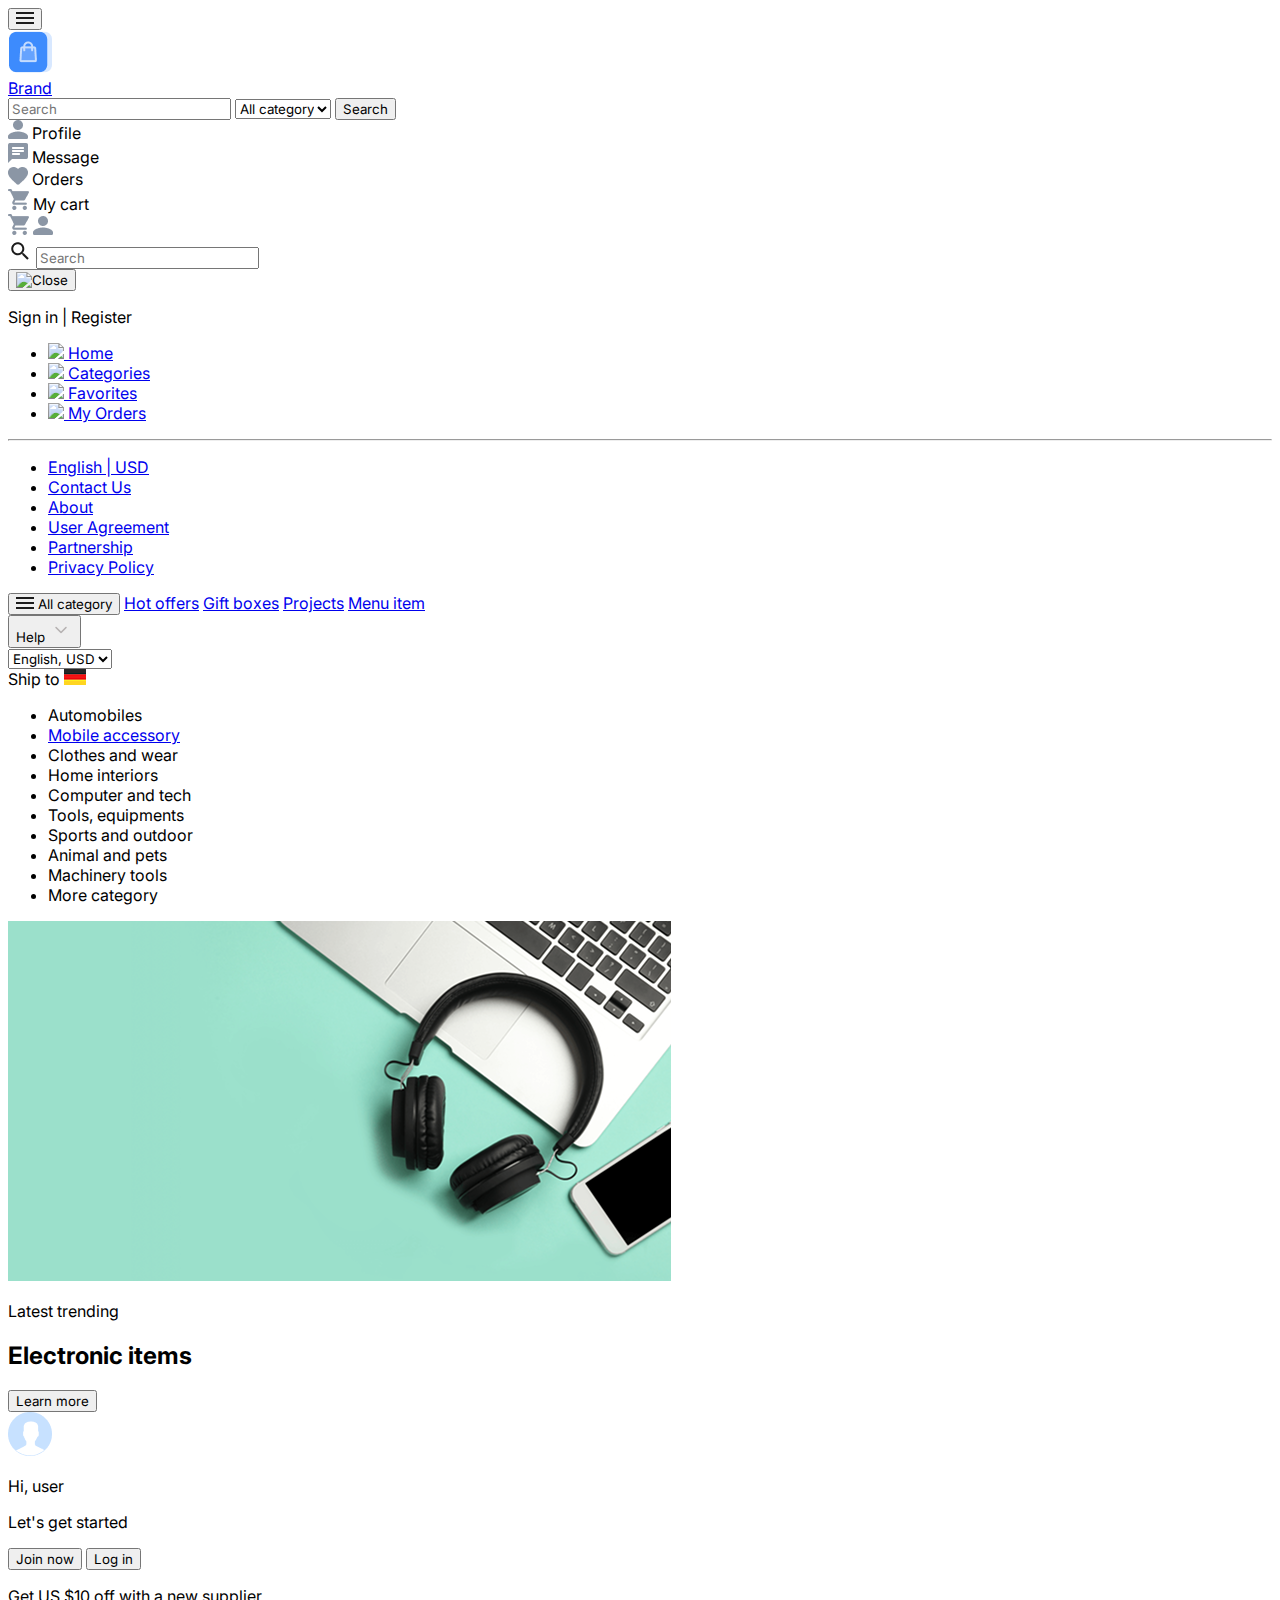
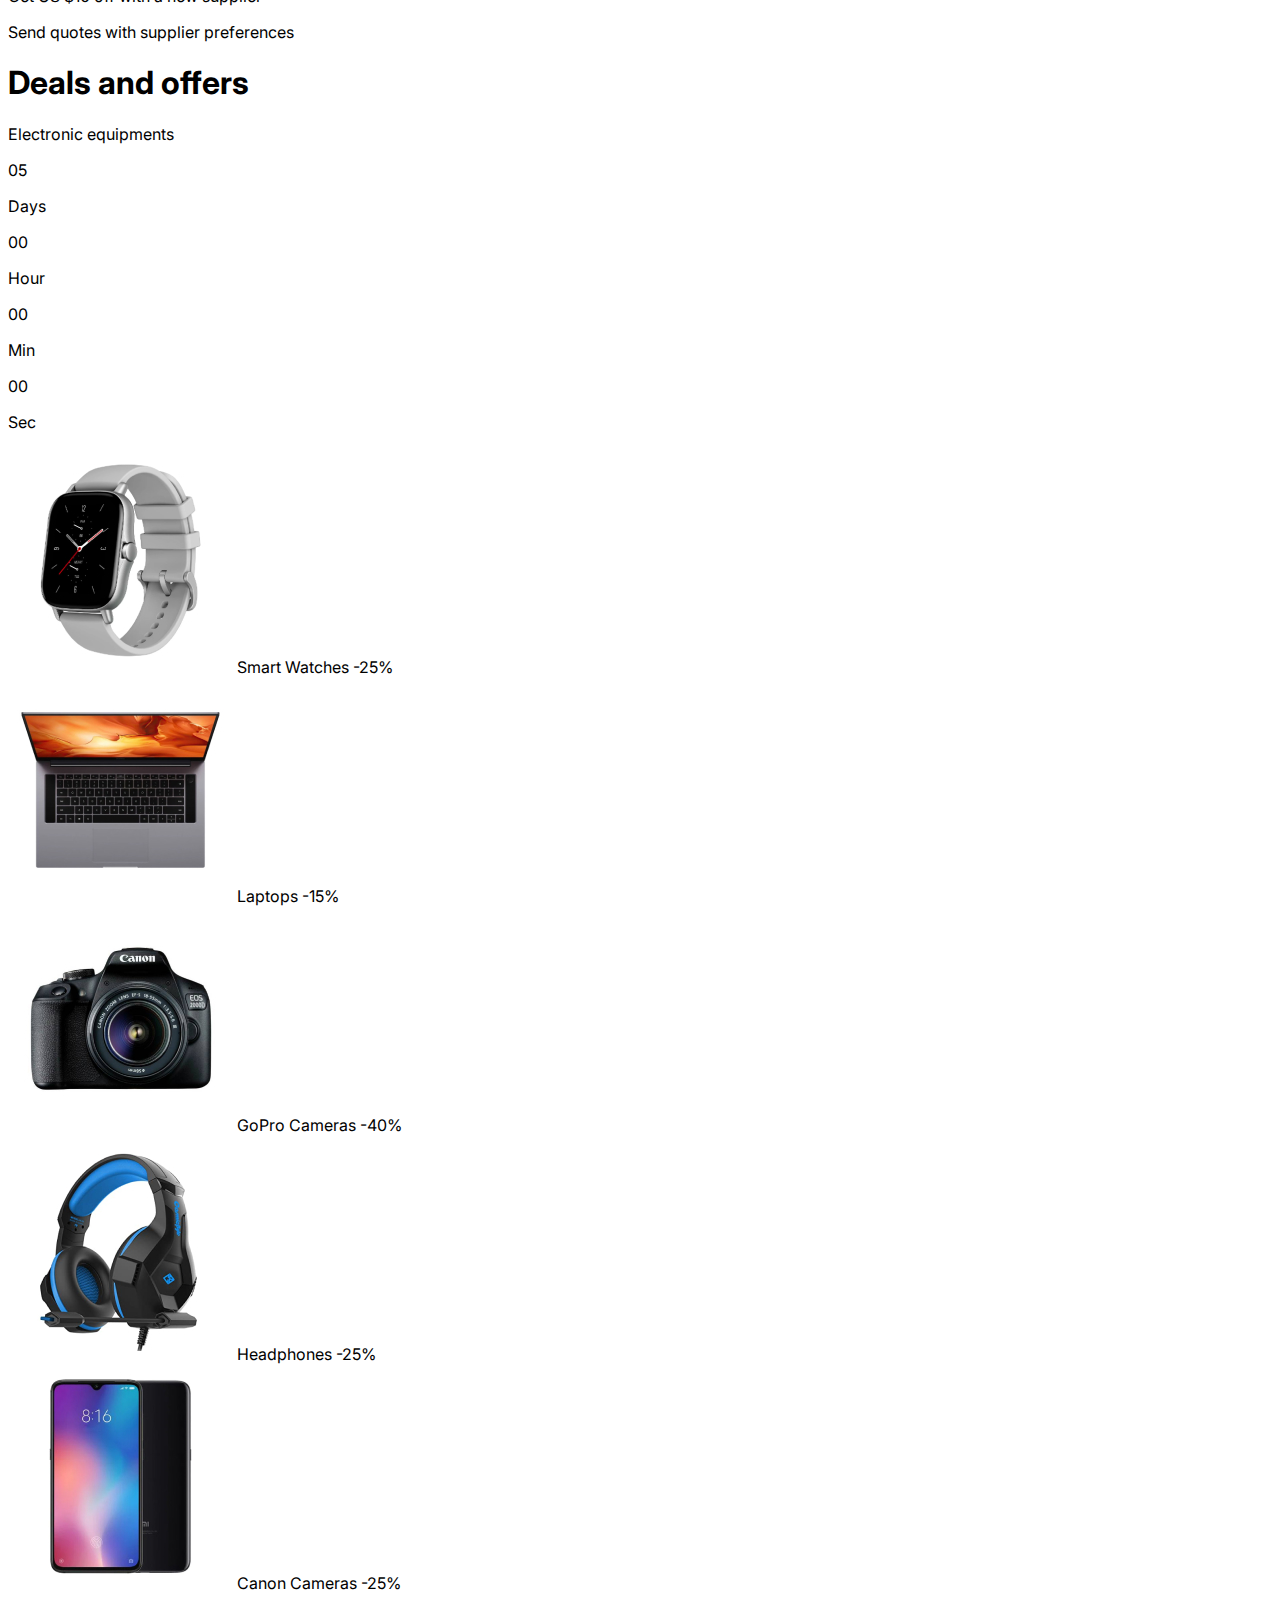
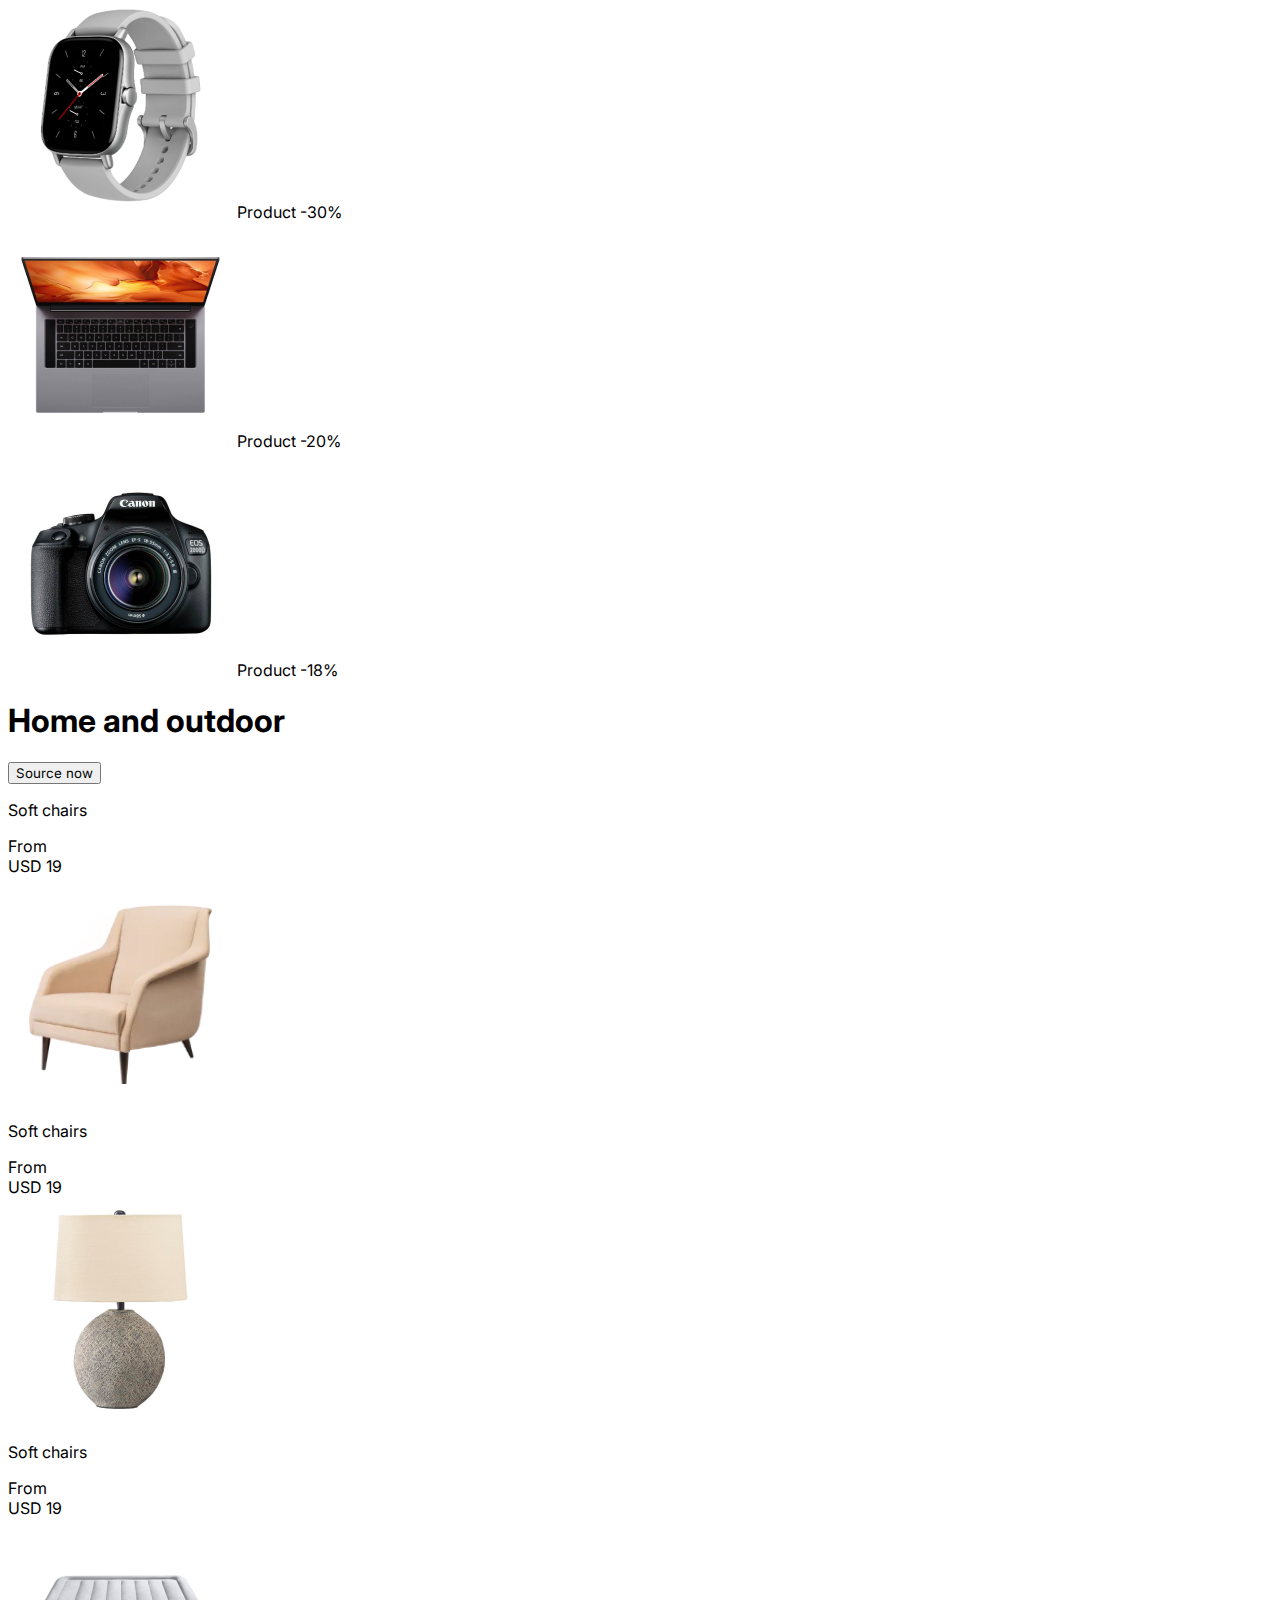
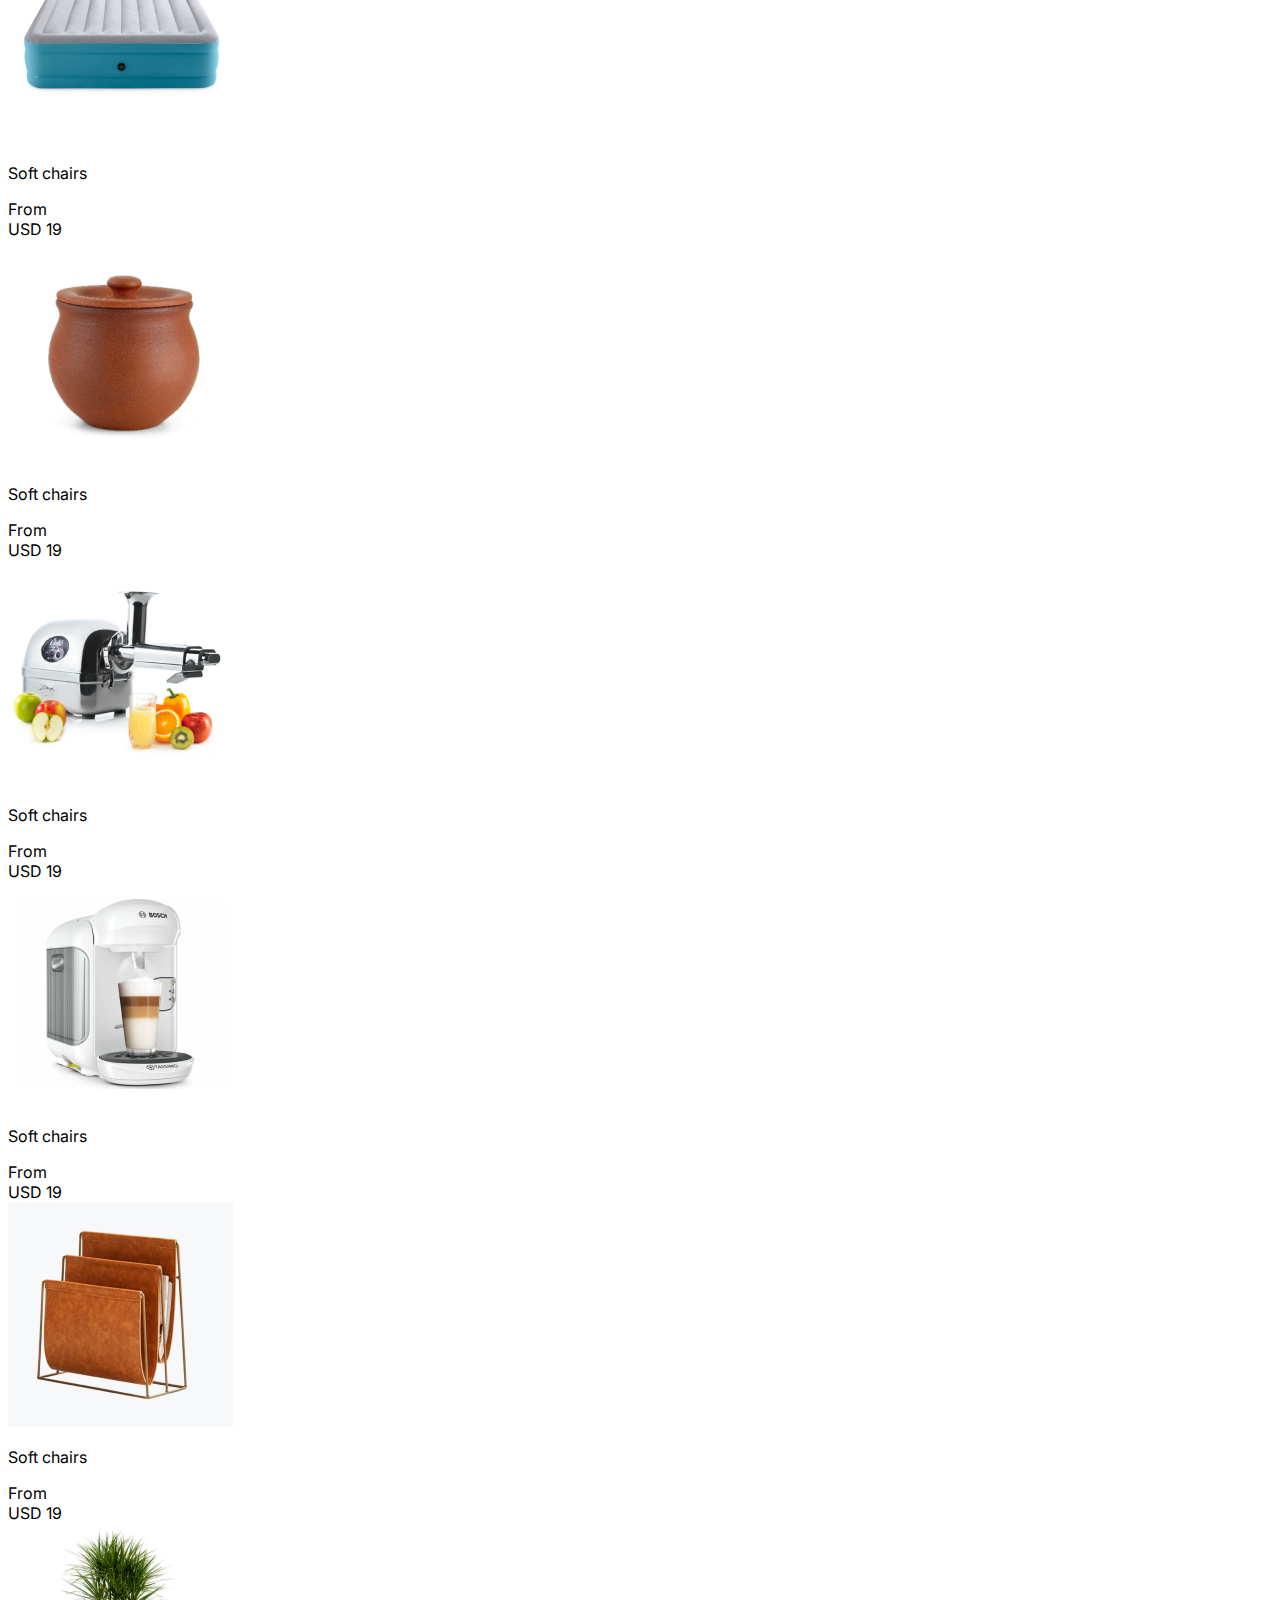
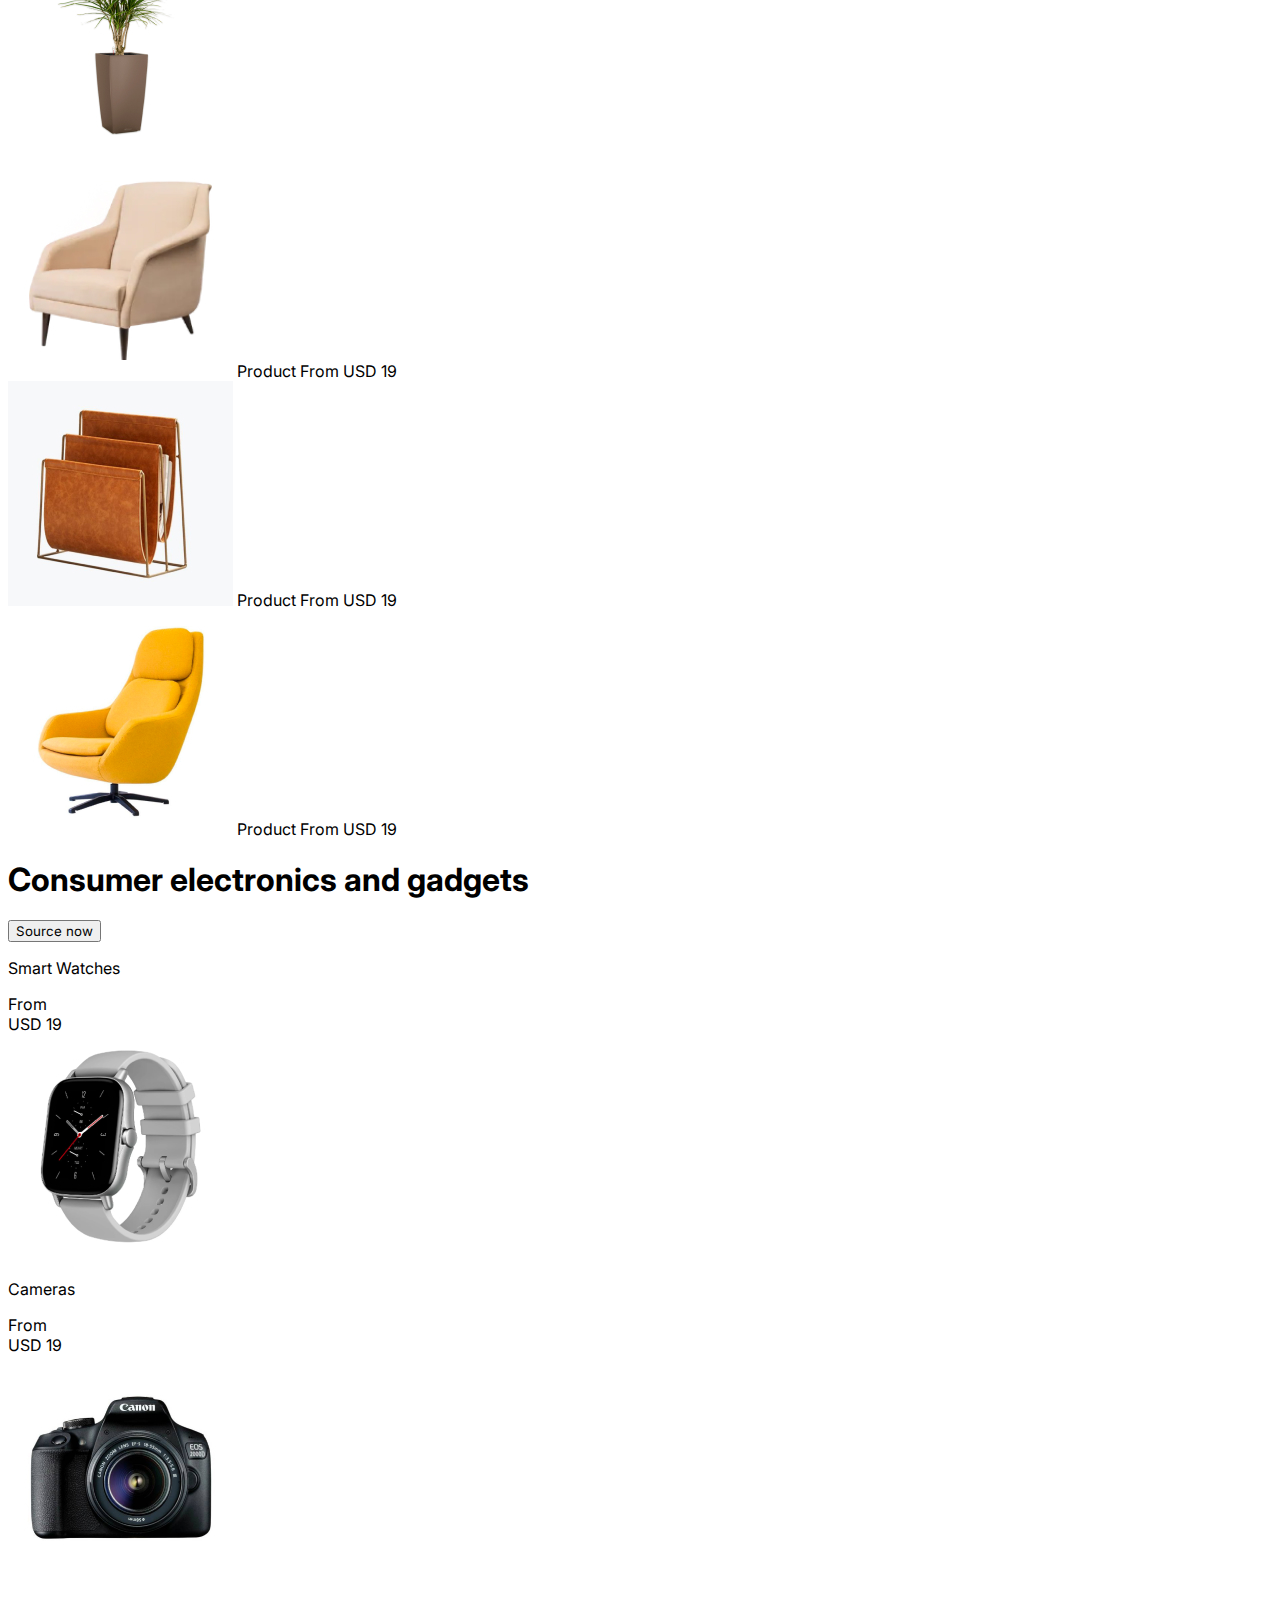
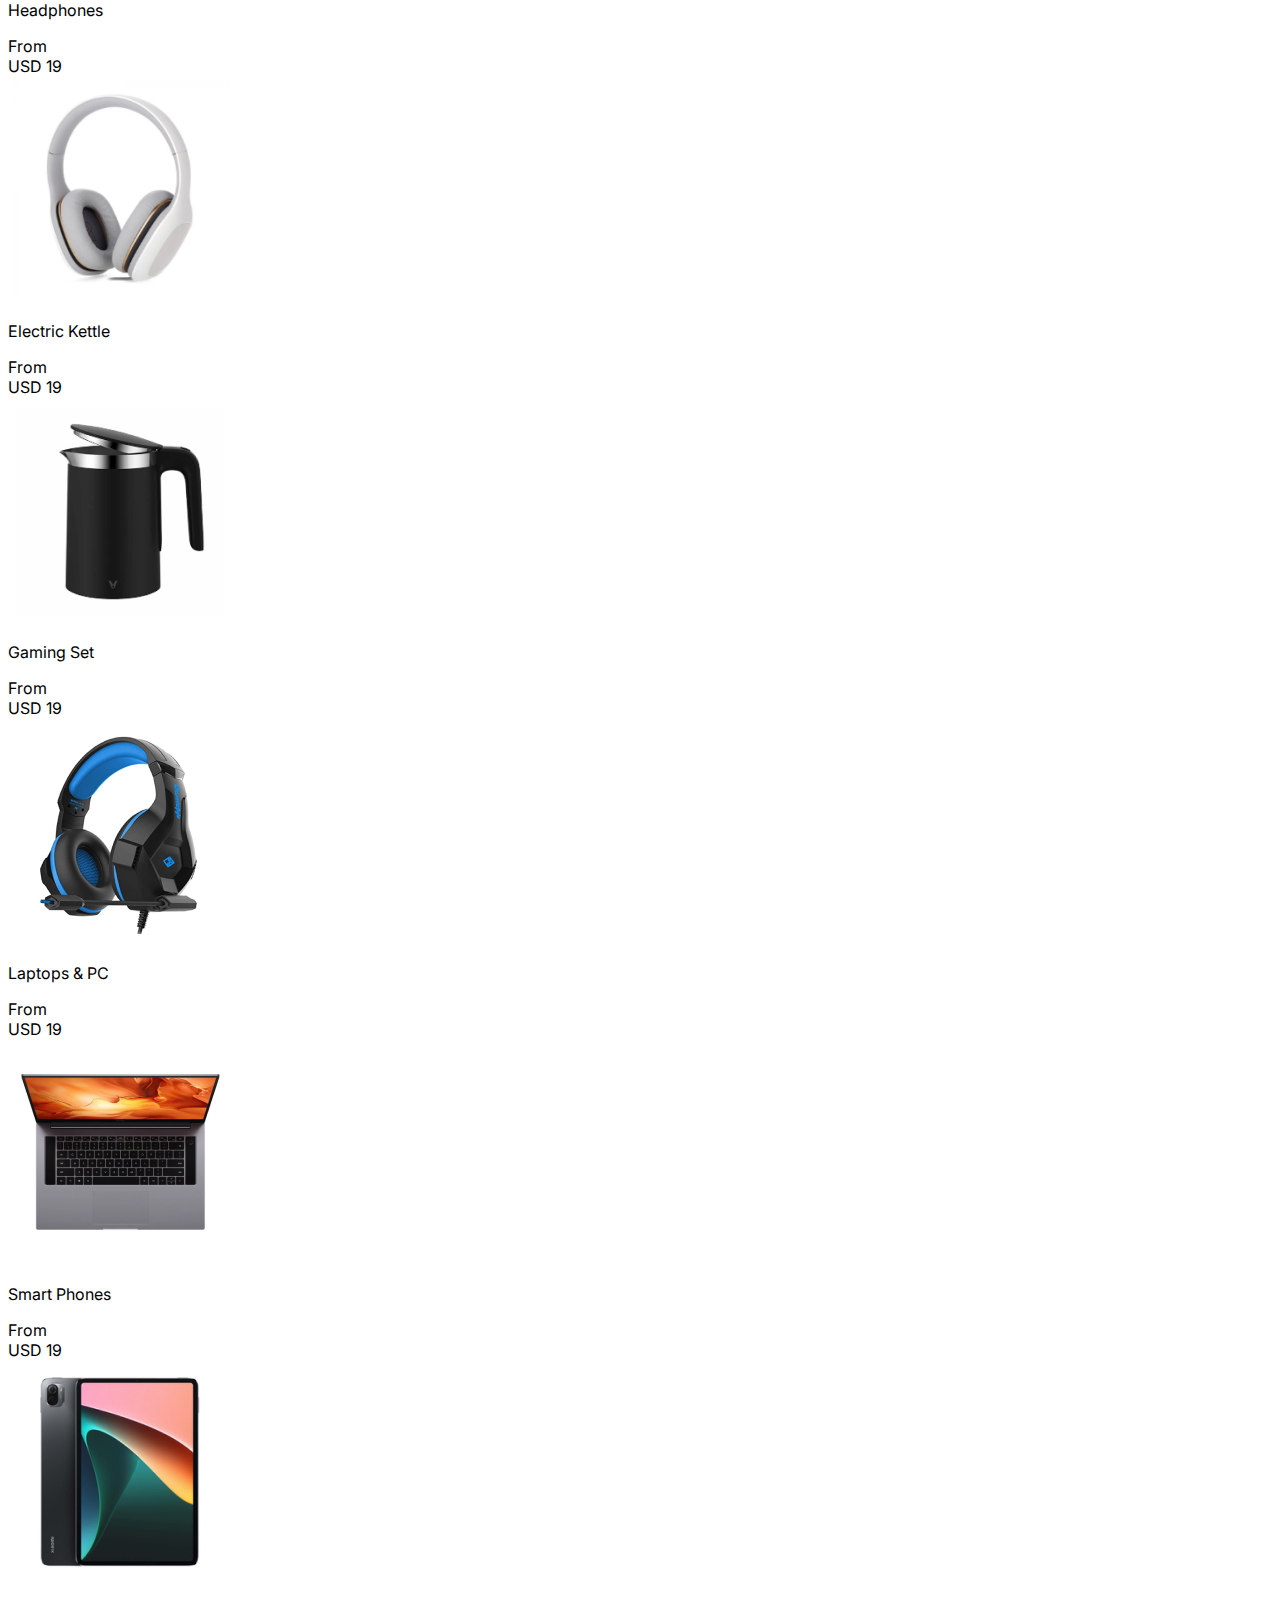
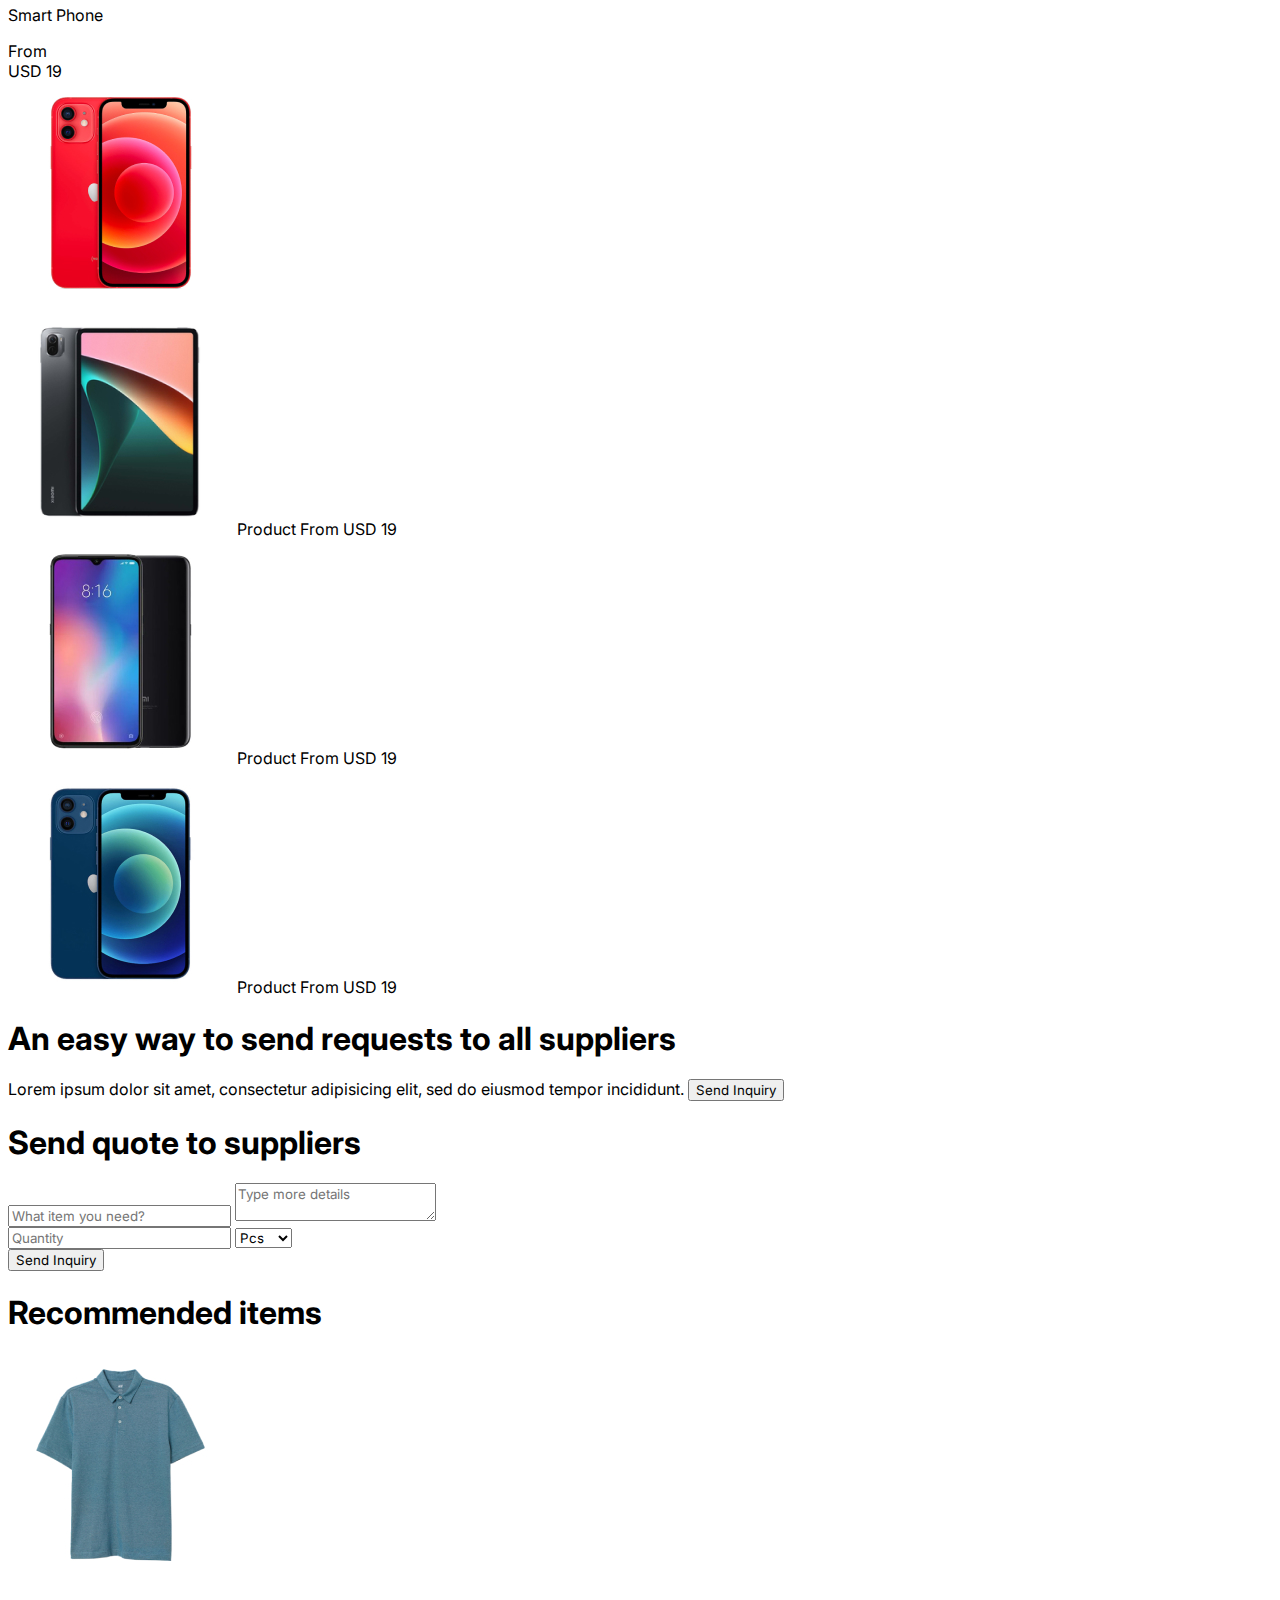
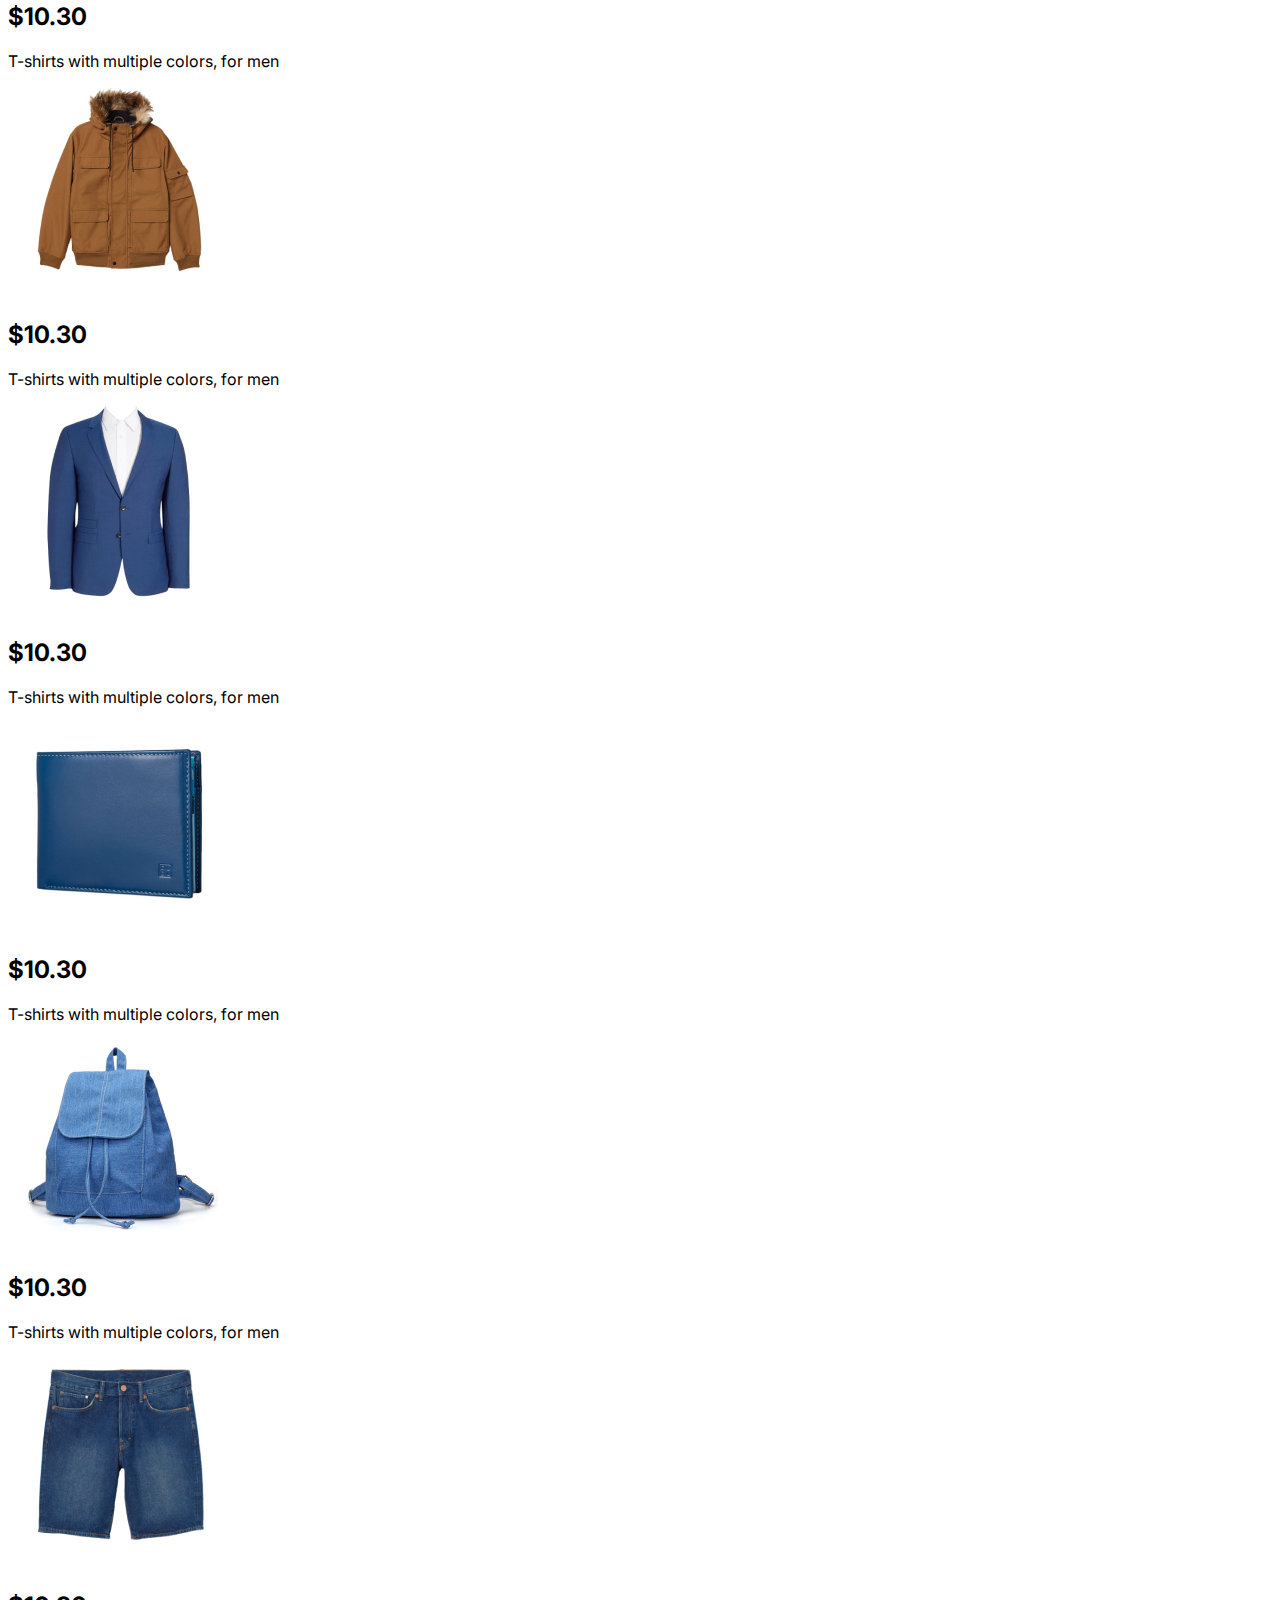
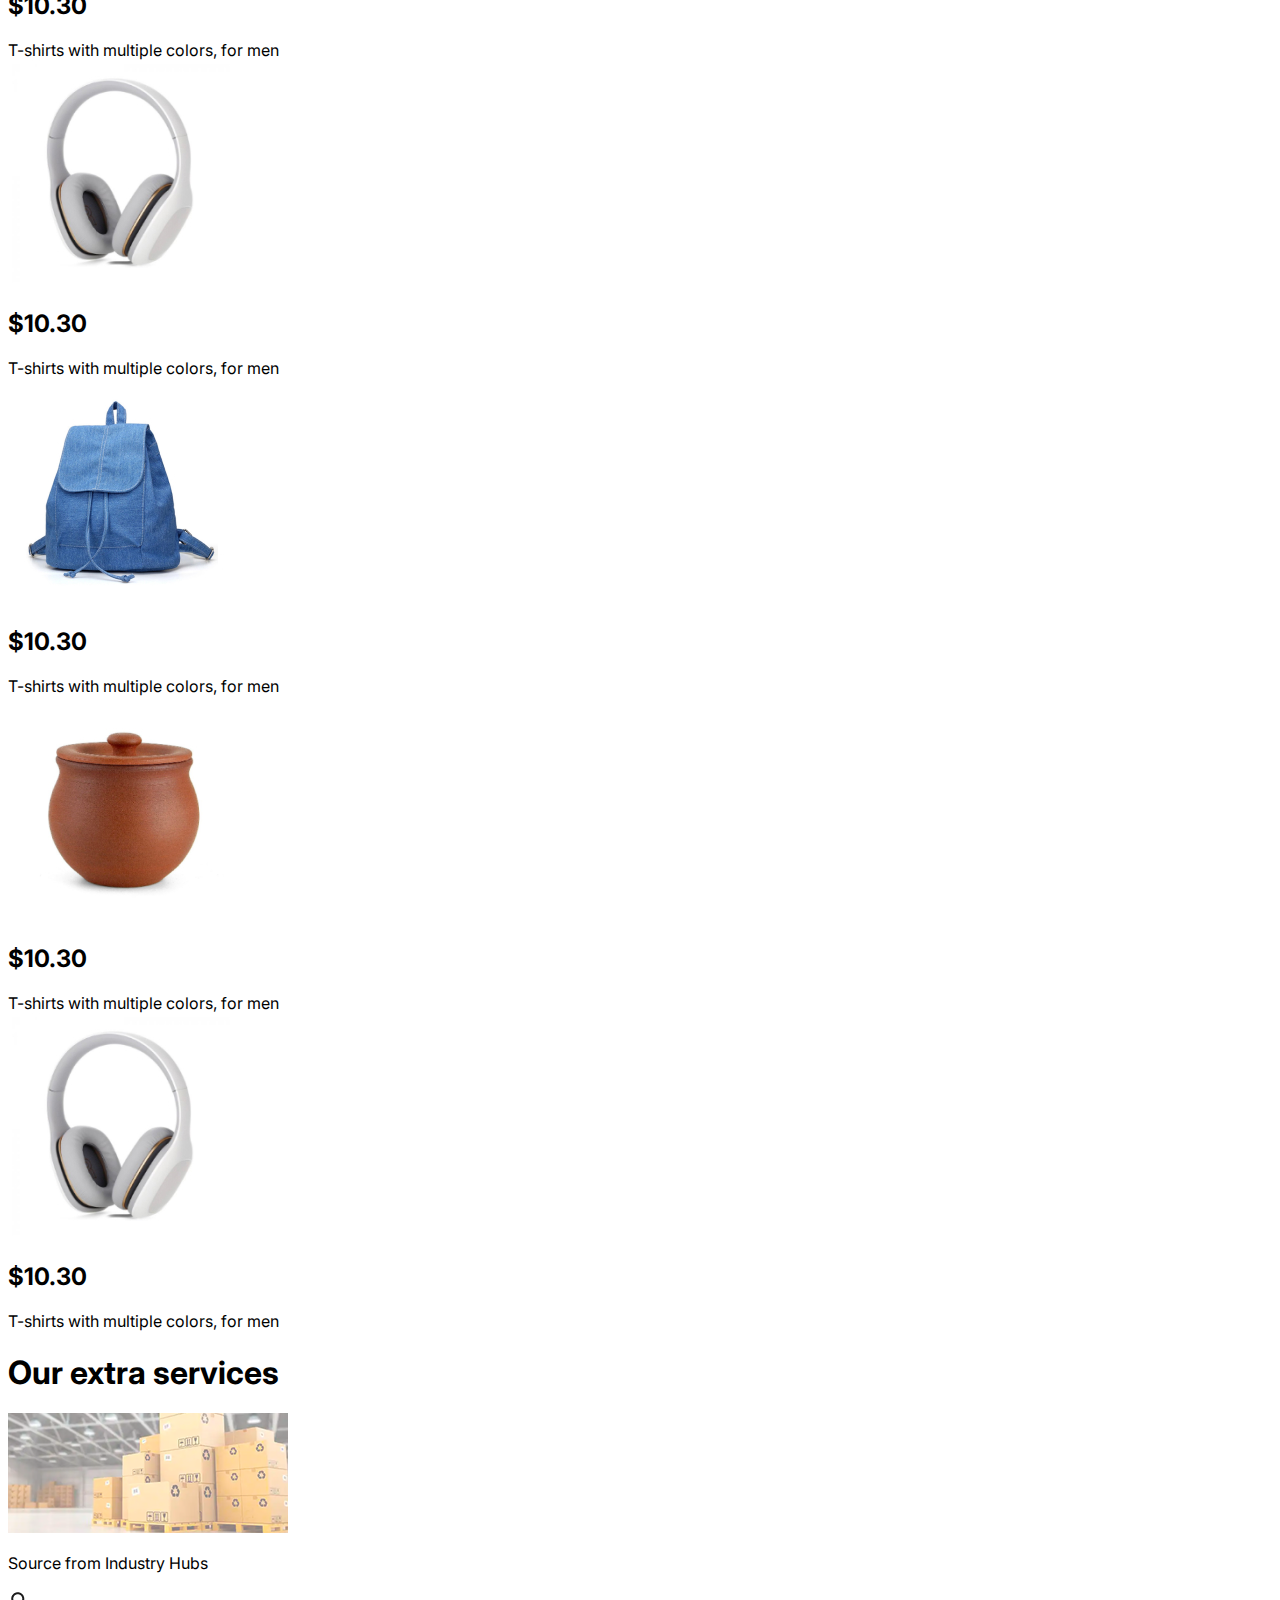
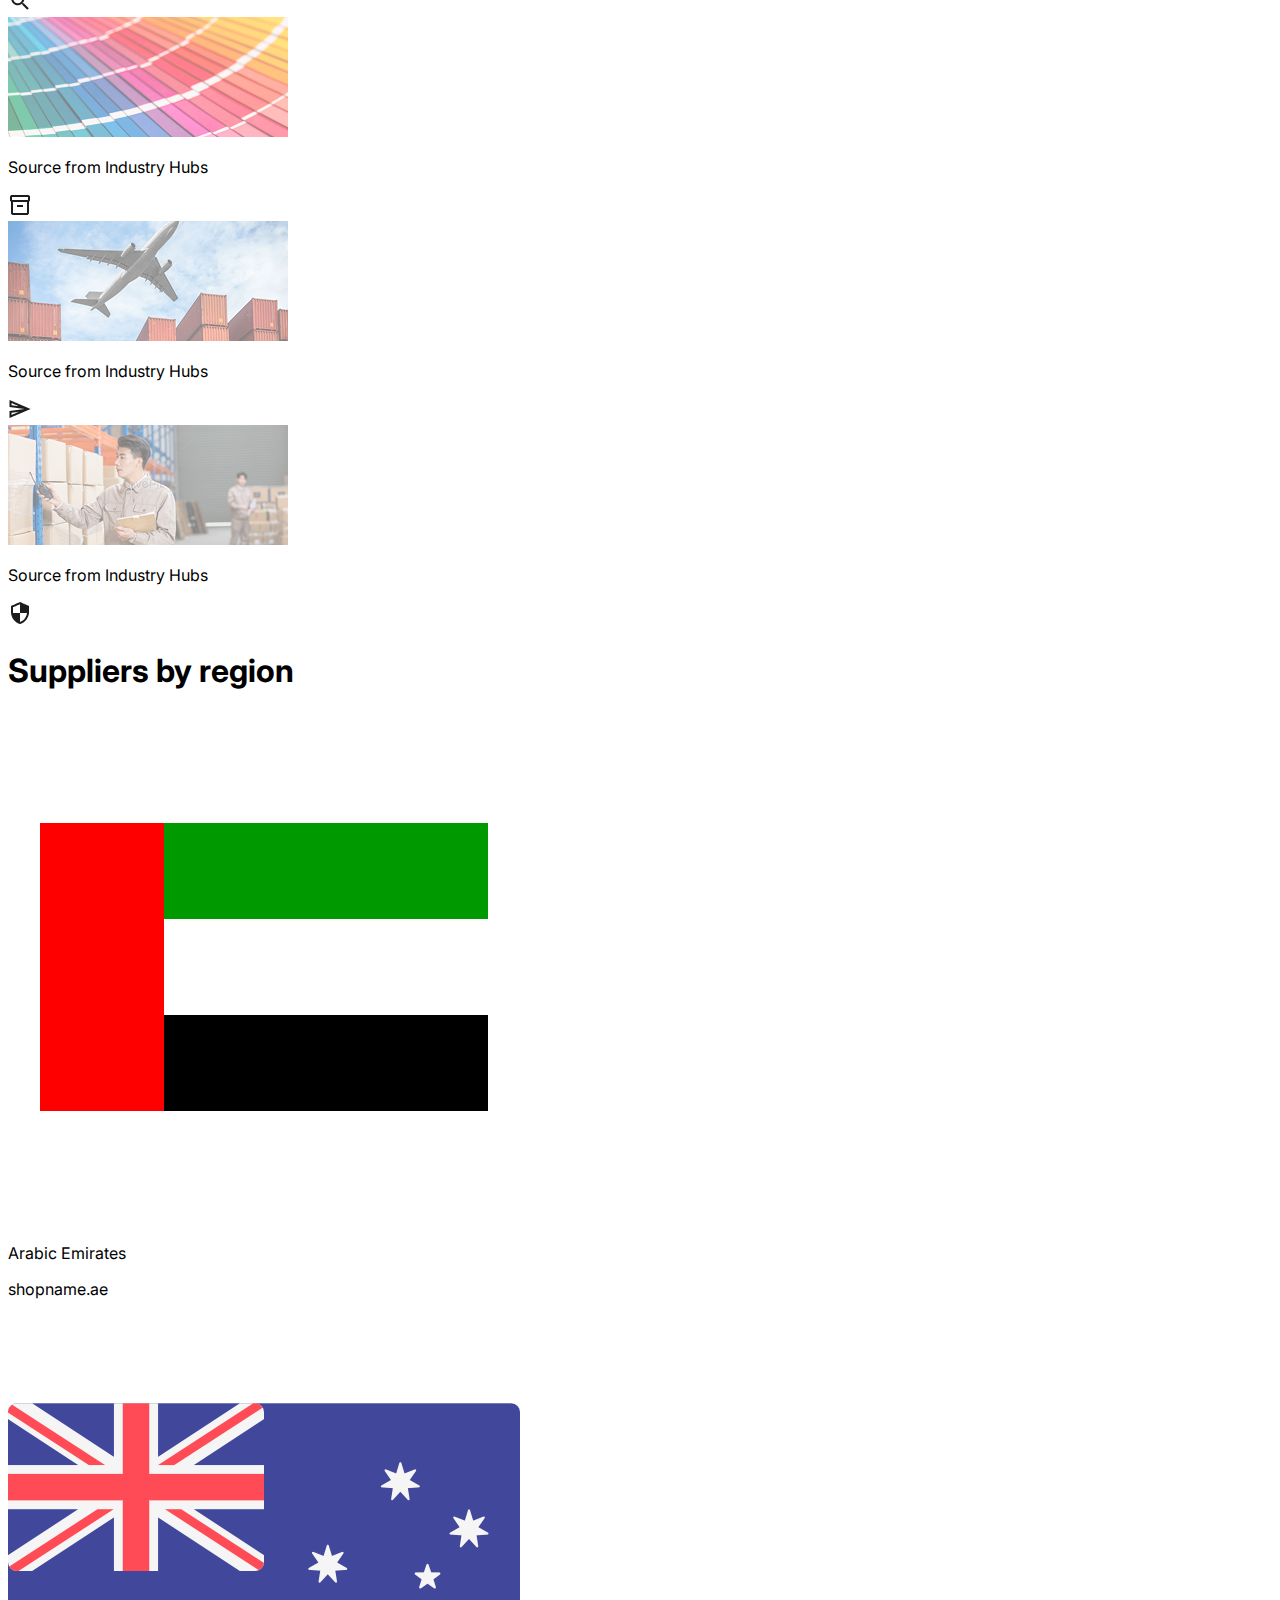
==== commit 06719674: "Product LSiting Page comleted starting to work on product detail page" ====
--- a/public/home.html
+++ b/public/home.html
@@ -32,9 +32,7 @@
       </button>
 
       <!-- Logo -->
-      <div
-        class="flex items-center space-x-2 text-blue-600 font-bold text-xl ml-3 sm:ml-6"
-      >
+      <a href="/public/home.html" class="flex items-center space-x-2 text-blue-600 font-bold text-xl ml-3 sm:ml-6">
         <div class="bg-blue-100 p-2 rounded-lg">
           <img
             src="/public/Assets/user-options/logo-symbol.png"
@@ -43,7 +41,8 @@
           />
         </div>
         <span class="text-2xl sm:text-3xl">Brand</span>
-      </div>
+      </a>
+      
 
       <!-- Search Bar (Only for Larger Screens) -->
       <div class="hidden md:flex flex-1 justify-center px-20">
@@ -250,8 +249,9 @@
 
         <!-- Left Sidebar (Hidden on mobile) -->
         <div class="w-[23%] hidden sm:flex overflow-hidden">
-            <ul class="space-y-1 text-gray-700 text-base w-full">
+            <ul class="space-y-1 text-gray-700 text-base">
                 <li class="bg-blue-100 text-blue-600 font-semibold p-2 rounded-lg">Automobiles</li>
+                <li class="p-2 hover:bg-gray-100 rounded-lg cursor-pointer"><a href="/public/products-list.html">Mobile accessory</a></li>
                 <li class="p-2 hover:bg-gray-100 rounded-lg cursor-pointer">Clothes and wear</li>
                 <li class="p-2 hover:bg-gray-100 rounded-lg cursor-pointer">Home interiors</li>
                 <li class="p-2 hover:bg-gray-100 rounded-lg cursor-pointer">Computer and tech</li>
--- a/public/style.css
+++ b/public/style.css
@@ -53,3 +53,5 @@
    }
 }
 
+
+
